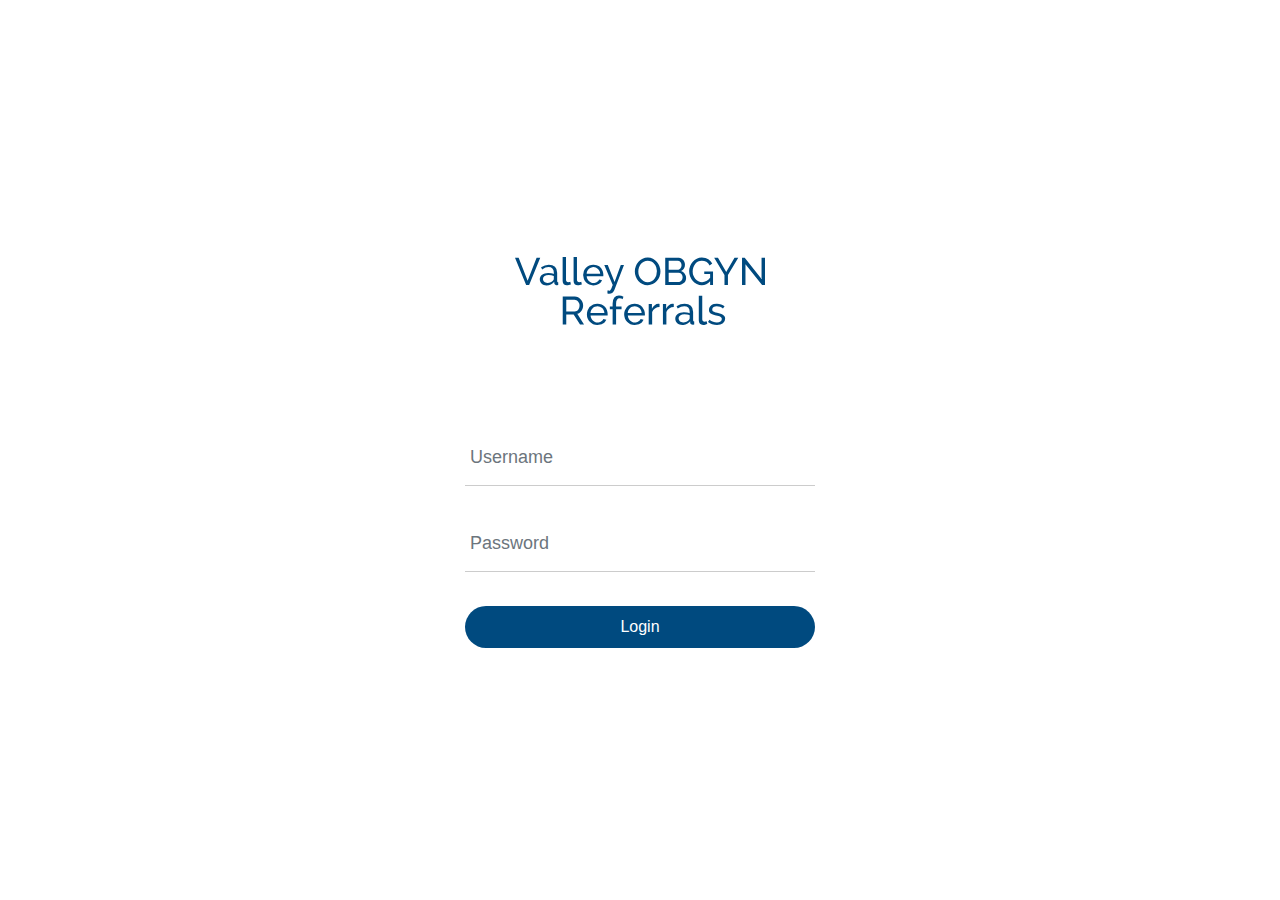
==== user.html @ f7668149 "version 1.0" ====
<!DOCTYPE html>
<html lang="en">
  <head>
    <meta charset="UTF-8" />
    <meta name="viewport" content="width=device-width, initial-scale=1" />
    <title>Valley Obgyn - User</title>

    <link rel="stylesheet" href="./asset/css/bootstrap.min.css" />
    <link
      href="https://fonts.googleapis.com/css2?family=Raleway:wght@300;400;500;600;700&display=swap"
      rel="stylesheet"
    />
    <link
      rel="stylesheet"
      href="https://cdnjs.cloudflare.com/ajax/libs/font-awesome/4.7.0/css/font-awesome.min.css"
    />
    <link rel="stylesheet" href="./asset/css/user.main.css" />

    <script src="./asset/js/jquery.min.js"></script>
    <script src="./asset/js/popper.min.js"></script>
    <script src="./asset/js/bootstrap.min.js"></script>

    <link rel="stylesheet" href="./pdf.js/web/viewer.css" />
    <!-- This snippet is used in production (included from viewer.html) -->
    <link
      rel="resource"
      type="application/l10n"
      href="./pdf.js/web/locale/locale.properties"
    />
    <script src="./pdf.js/build/pdf.js"></script>

    <script src="./pdf.js/web/viewer2.js"></script>
  </head>

  <body>
    <div id="root"></div>
    <script type="module" src="./asset/js/user.custom.js"></script>
  </body>
</html>
---- asset/css/user.main.css ----
@charset "UTF-8";
.search-dv #search_form,
.search-dv,
.custom-modal .modal-footer,
.custom-modal .contact-detal-dv .info-list li,
.custom-modal .modal-header {
  display: -webkit-flex;
  display: -moz-flex;
  display: -ms-flex;
  display: -o-flex;
  display: flex;
}

body {
  font-size: 16px;
  color: #000;
  background-color: #fff !important;
  font-family: "Raleway", sans-serif !important;
}

h1,
h2,
h3,
h4,
h5,
h6 {
  margin-bottom: 20px;
  font-weight: normal;
}

a {
  -webkit-transition: all 0.3s ease-out;
  -moz-transition: all 0.3s ease-out;
  -o-transition: all 0.3s ease-out;
  transition: all 0.3s ease-out;
  outline: none;
  display: inline-block;
  text-decoration: none;
  color: #000;
  font-weight: 500;
}
a:hover,
a:focus {
  text-decoration: none;
}

img {
  max-width: 100%;
  vertical-align: middle;
}

ul {
  list-style: none;
  padding: 0;
  margin: 0 0 20px;
}

p:last-child {
  margin-bottom: 0;
}

button {
  outline: none !important;
  cursor: pointer;
}

.common-sec {
  padding: 30px 0;
}

.row-5 {
  margin: 0 -5px;
}
.row-5 [class*="col-"] {
  padding: 0 5px;
}

.form-control {
  height: auto;
  padding: 14px 5px;
  border: 1px solid #c1c1c1;
  border-radius: 0;
  font-size: 14px;
  outline: none;
}
.form-control:hover,
.form-control:focus {
  -webkit-box-shadow: none;
  -moz-box-shadow: none;
  -ms-shadow: none;
  box-shadow: none;
}
.form-control:focus {
  border-color: #000;
}

.custom-btn {
  background-color: #004a7f;
  color: #fff;
  text-align: center;
  border: none;
  padding: 15px;
}

.mdl-input-bx {
  margin-bottom: 30px;
}
.mdl-input-bx label {
  font-weight: 500;
}
.mdl-input-bx .form-control {
  background-color: #f2f3f5;
  border: 1px solid #f2f3f5;
  padding: 10px 15px;
}

.popSubmit {
  width: 100%;
}

.custom-table {
  border-collapse: collapse;
  font-size: 16px;
}
.custom-table th,
.custom-table td {
  min-width: 180px;
}
.custom-table th .icon,
.custom-table td .icon {
  margin-right: 3px;
}
.custom-table th {
  padding: 15px;
  font-size: 18px;
}
.custom-table td {
  padding: 12px 15px;
}
.custom-table .tb-btn {
  border: 1px solid rgba(0, 0, 0, 0.3);
  padding: 5px 15px;
  background-color: #fff;
}
.custom-table .tb-btn .white {
  display: none;
}
.custom-table .tb-btn:hover {
  background-color: #004a7f;
  color: #fff;
}
.custom-table .tb-btn:hover .white {
  display: inline;
}
.custom-table .tb-btn:hover .black {
  display: none;
}
.custom-table .icon-btn {
  border: none;
  padding: 0;
  margin: 0;
  background: none;
}
.custom-table .icon-btn .icon {
  flex: none;
}
.custom-table .icon-btn .icon .iconBlue {
  display: none;
}
.custom-table .icon-btn:hover .icon .iconBlack {
  display: none;
}
.custom-table .icon-btn:hover .icon .iconBlue {
  display: inline;
}

.custom-modal .modal-header {
  align-items: center;
  border-bottom: none;
}
.custom-modal .modal-header .close {
  margin: 0;
  padding: 0;
}
.custom-modal .modal-title {
  font-weight: 400;
  margin-bottom: 30px;
}
.custom-modal .modal-body {
  padding: 0 50px 50px;
}
.custom-modal .contact-detal-dv .info-list {
  margin-left: 1rem;
}
.custom-modal .contact-detal-dv .info-list li {
  margin-bottom: 0.5rem;
}
.custom-modal .contact-detal-dv .info-list li .icon {
  margin-right: 1rem;
  width: 24px;
  height: 24px;
}
.custom-modal .modal-footer {
  justify-content: space-between;
}

.success-modal .modal-dialog {
  max-width: 400px;
}
.success-modal .modal-title {
  font-weight: 500;
  font-size: 32px;
  margin-bottom: 15px;
}
.success-modal p {
  font-size: 18px;
}

.verifiedModalClass .modal-title {
  font-weight: 500;
  font-size: 32px;
  margin-bottom: 15px;
}
.verifiedModalClass p {
  font-size: 18px;
}

.msg-success {
  margin: 15px 0;
  font-size: 16px;
  font-weight: 500;
  color: #008000;
}

.msg-error {
  margin: 15px 0;
  font-size: 14px;
  font-weight: 500;
  color: #f00;
}

@media (min-width: 1200px) {
  .container-fluid {
    padding: 0 80px;
  }
}
.site-header {
  padding: 20px 0;
}

.site-navigation {
  padding: 0;
  justify-content: normal;
}
.site-navigation .navbar-brand {
  padding: 0;
  margin: 0;
  margin-right: 100px;
  width: 100%;
  max-width: 180px;
}
.site-navigation .navbar-brand a {
  display: block;
}
.site-navigation .navbar-nav {
  flex-direction: row;
  flex-wrap: wrap;
  column-gap: 50px;
  margin-left: auto;
}
.site-navigation .navbar-nav li a {
  color: #000;
  display: flex;
  align-items: center;
  column-gap: 8px;
  font-weight: 600;
}
.site-navigation .navbar-nav li a .icon {
  flex: none;
}
.site-navigation .navbar-nav li a .icon .iconBlue {
  display: none;
}
.site-navigation .navbar-nav li a.active {
  color: #004a7f;
}
.site-navigation .navbar-nav li a.active .icon .iconBlack {
  display: none;
}
.site-navigation .navbar-nav li a.active .icon .iconBlue {
  display: inline;
}
.site-navigation .navbar-nav .icon,
.site-navigation .navbar-nav .txt {
  display: inline-block;
  vertical-align: middle;
}

.search-dv {
  align-items: center;
  width: 100%;
  max-width: 600px;
}
.search-dv #search_form {
  background-color: #f2f3f5;
  padding: 0rem 0.5rem;
  border-radius: 0.5rem;
  margin-right: 10px;
  width: calc(100% - 30px);
}
.search-dv #search_form button {
  background: none;
  border: none;
  height: 40px;
  width: 40px;
  line-height: 40px;
  font-size: 1.3rem;
  color: #222222;
  border-radius: 100%;
  margin-right: 1rem;
}
.search-dv #search_form button:hover,
.search-dv #search_form button:focus {
  -webkit-box-shadow: 0 1px 3px 0px rgba(0, 0, 0, 0.3);
  -moz-box-shadow: 0 1px 3px 0px rgba(0, 0, 0, 0.3);
  -ms-shadow: 0 1px 3px 0px rgba(0, 0, 0, 0.3);
  box-shadow: 0 1px 3px 0px rgba(0, 0, 0, 0.3);
}
.search-dv #search_form input {
  background: none;
  border: none;
  width: calc(100% - 60px);
  height: 50px;
}
.search-dv #search_form input:hover,
.search-dv #search_form input:focus {
  -webkit-box-shadow: none;
  -moz-box-shadow: none;
  -ms-shadow: none;
  box-shadow: none;
  outline: none;
}
.search-dv .icons-divs a {
  color: #222222;
}
.search-dv .icons-divs a:hover,
.search-dv .icons-divs a.active {
  color: #004a7f;
}
.search-dv .icons-divs .ic-dv img,
.search-dv .icons-divs .ic-dv span {
  vertical-align: middle;
}
.search-dv .icons-divs .ic-dv img {
  max-height: 20px;
}
.search-dv .icons-divs .ic-dv span {
  font-weight: 600;
}

.login-page-sec {
  height: 100vh;
  display: flex;
  flex-wrap: wrap;
  align-items: center;
}
.login-page-sec .logo-dv {
  margin-bottom: 100px;
}
.login-page-sec .logo-dv a {
  display: block;
  max-width: 250px;
  margin: 0 auto;
}
.login-page-sec .login-form-dv {
  max-width: 350px;
  margin: 0 auto;
}
.login-page-sec .login-form-dv .icon-form .row {
  padding-left: 0;
}
.login-page-sec .login-form-dv .icon-form .row:before {
  display: none;
}
.login-page-sec .login-form-dv .pass-bx {
  margin-bottom: 10px;
}
.login-page-sec .login-form-dv .forgot {
  font-size: 18px;
}
.login-page-sec .login-form-dv .custom-btn {
  width: 100%;
  max-width: none;
  padding: 12px;
  border-radius: 50px;
}
.login-page-sec .sign-up-dv {
  margin-top: 50px;
}

.user-send-email-wrapp {
  width: calc(100% - 30px);
}
.user-send-email-wrapp .custom-btn {
  min-width: 200px;
  text-transform: uppercase;
}

.doc-view-bx {
  max-width: 800px;
}
.doc-view-bx .emial-box {
  display: flex;
  flex-wrap: wrap;
  justify-content: flex-end;
}
.doc-view-bx .emial-box .mdl-input-bx {
  margin-bottom: 30px;
  width: 100%;
  max-width: 350px;
  display: flex;
  align-items: center;
  column-gap: 15px;
}
.doc-view-bx .emial-box .mdl-input-bx label {
  margin: 0;
}
.doc-view-bx .name-box {
  display: flex;
  flex-wrap: wrap;
  justify-content: center;
  font-size: 18px;
  font-weight: 600;
  margin-bottom: 50px;
  column-gap: 15px;
}
.doc-view-bx iframe {
  width: 100%;
  min-height: 600px;
}

.input-bx {
  margin-bottom: 30px;
}
.input-bx label {
  font-weight: 600;
  display: block;
  margin-bottom: 5px;
}
.input-bx .form-control {
  border: none;
  border-bottom: 1px solid rgba(0, 0, 0, 0.2);
}

.input-checkbox {
  display: flex;
  column-gap: 10px;
}
.input-checkbox input[type="checkbox"] {
  flex: none;
  height: 16px;
  width: 16px;
  margin-top: 3px;
  outline: none;
  cursor: pointer;
}
.input-checkbox label {
  font-weight: 500;
  cursor: pointer;
}

.input-radio {
  display: flex;
  column-gap: 10px;
}
.input-radio input[type="radio"] {
  flex: none;
  height: 20px;
  width: 20px;
  line-height: 20px;
  text-align: center;
  border: 1px solid rgba(0, 0, 0, 0.2);
  border-radius: 100%;
  accent-color: #009688;
  outline: none;
  cursor: pointer;
}
.input-radio label {
  font-weight: 500;
  font-size: 15px;
  cursor: pointer;
}

.input-submit {
  margin-top: 30px;
}
.input-submit .custom-btn {
  width: 100%;
  text-transform: uppercase;
}

.date-of-birth-fields {
  text-align: center;
  max-width: 600px;
  margin: 200px auto;
}
.date-of-birth-fields .heading {
  margin-bottom: 30px;
  font-size: 21px;
  font-weight: 600;
}
.date-of-birth-fields .dob-wrapp {
  display: flex;
  column-gap: 15px;
}
.date-of-birth-fields .dob-wrapp .dob-select {
  flex: 1;
  position: relative;
}
.date-of-birth-fields .dob-wrapp .dob-select:after {
  content: "";
  font: normal normal normal 14px/1 FontAwesome;
  font-size: 18px;
  position: absolute;
  right: 15px;
  top: 50%;
  transform: translateY(-50%);
}
.date-of-birth-fields .dob-wrapp select {
  padding: 15px;
  appearance: none;
  -webkit-appearance: none;
  -moz-appearance: none;
}

.client-document-wrapp {
  max-width: 800px;
  margin: 50px auto;
}
.client-document-wrapp .signature-box {
  margin: 50px 0;
  display: flex;
  justify-content: space-between;
}
.client-document-wrapp .signature-box .custom-btn {
  padding: 8px 15px;
  border-radius: 2px;
}

#signatureModal .modal-body {
  padding: 25px;
}

.signatureModContent textarea {
  width: 100%;
  height: 200px;
  border-radius: 5px;
  border: 1px solid #000;
  margin-bottom: 15px;
  padding: 15px;
}
.signatureModContent .button-bx {
  display: flex;
  column-gap: 15px;
}
.signatureModContent .button-bx button {
  min-width: 150px;
  border-radius: 2px;
  text-transform: uppercase;
}
.signatureModContent .button-bx .close-btn {
  background-color: #cd1515;
}

.user-backup-sec .user-popup-btns {
  margin-bottom: 10px;
  display: flex;
  flex-wrap: wrap;
  column-gap: 20px;
}
.user-backup-sec .user-popup-btns .custom-btn {
  font-size: 14px;
  text-transform: capitalize;
  padding: 10px 20px;
  letter-spacing: normal;
}

.user-backup-table-wrapp {
  margin-left: 280px;
}
.user-backup-table-wrapp .custom-table th,
.user-backup-table-wrapp .custom-table td {
  min-width: 170px;
}
.user-backup-table-wrapp .custom-table th:first-child,
.user-backup-table-wrapp .custom-table td:first-child {
  padding-left: 0;
}
.user-backup-table-wrapp .custom-table th:nth-child(3) {
  min-width: 300px;
}
.user-backup-table-wrapp .tb-btn {
  border: none;
  padding: 0;
  font-size: 18px;
}

.login-page-sec .login-form-dv .form-control {
  font-size: 18px;
}

#loginBtn:disabled {
  cursor: not-allowed;
}

/* laoding... */

.spinner {
  display: flex;
  justify-content: center;
  align-items: center;
  width: 100%;
  height: 100vh;
  position: fixed;
  top: 0;
  left: 0;
  z-index: 9999;
  background: rgb(0, 0, 0, 0.3);
}

.spinner div {
  background-color: #004a7f;
  height: 50px;
  width: 6px;
  display: inline-block;
  -webkit-animation: sk-stretchdelay 1.2s infinite ease-in-out;
  animation: sk-stretchdelay 1.2s infinite ease-in-out;
  margin-left: 3px;
}

.spinner .rect2 {
  -webkit-animation-delay: -1.1s;
  animation-delay: -1.1s;
}

.spinner .rect3 {
  -webkit-animation-delay: -1s;
  animation-delay: -1s;
}

.spinner .rect4 {
  -webkit-animation-delay: -0.9s;
  animation-delay: -0.9s;
}

.spinner .rect5 {
  -webkit-animation-delay: -0.8s;
  animation-delay: -0.8s;
}

@keyframes sk-stretchdelay {
  0%,
  100%,
  40% {
    -webkit-transform: scaleY(0.4);
  }
  20% {
    -webkit-transform: scaleY(1);
    transform: scaleY(1);
  }
}

@-webkit-keyframes sk-stretchdelay {
  0%,
  100%,
  40% {
    -webkit-transform: scaleY(0.4);
  }
  20% {
    -webkit-transform: scaleY(1);
    transform: scaleY(1);
  }
}

@keyframes sk-stretchdelay {
  0%,
  100%,
  40% {
    -webkit-transform: scaleY(0.4);
  }
  20% {
    -webkit-transform: scaleY(1);
    transform: scaleY(1);
  }
}

@-webkit-keyframes sk-stretchdelay {
  0%,
  100%,
  40% {
    -webkit-transform: scaleY(0.4);
  }
  20% {
    -webkit-transform: scaleY(1);
    transform: scaleY(1);
  }
}
---- pdf.js/web/viewer.css ----
/* Copyright 2014 Mozilla Foundation
 *
 * Licensed under the Apache License, Version 2.0 (the "License");
 * you may not use this file except in compliance with the License.
 * You may obtain a copy of the License at
 *
 *     http://www.apache.org/licenses/LICENSE-2.0
 *
 * Unless required by applicable law or agreed to in writing, software
 * distributed under the License is distributed on an "AS IS" BASIS,
 * WITHOUT WARRANTIES OR CONDITIONS OF ANY KIND, either express or implied.
 * See the License for the specific language governing permissions and
 * limitations under the License.
 */

.textLayer {
  position: absolute;
  text-align: initial;
  left: 0;
  top: 0;
  right: 0;
  bottom: 0;
  overflow: hidden;
  opacity: 0.2;
  line-height: 1;
  -webkit-text-size-adjust: none;
  -moz-text-size-adjust: none;
  text-size-adjust: none;
  forced-color-adjust: none;
}

.textLayer span,
.textLayer br {
  color: transparent;
  position: absolute;
  white-space: pre;
  cursor: text;
  transform-origin: 0% 0%;
}

/* Only necessary in Google Chrome, see issue 14205, and most unfortunately
 * the problem doesn't show up in "text" reference tests. */
.textLayer span.markedContent {
  top: 0;
  height: 0;
}

.textLayer .highlight {
  margin: -1px;
  padding: 1px;
  background-color: rgba(180, 0, 170, 1);
  border-radius: 4px;
}

.textLayer .highlight.appended {
  position: initial;
}

.textLayer .highlight.begin {
  border-radius: 4px 0 0 4px;
}

.textLayer .highlight.end {
  border-radius: 0 4px 4px 0;
}

.textLayer .highlight.middle {
  border-radius: 0;
}

.textLayer .highlight.selected {
  background-color: rgba(0, 100, 0, 1);
}

.textLayer ::-moz-selection {
  background: rgba(0, 0, 255, 1);
}

.textLayer ::selection {
  background: rgba(0, 0, 255, 1);
}

/* Avoids https://github.com/mozilla/pdf.js/issues/13840 in Chrome */
.textLayer br::-moz-selection {
  background: transparent;
}
.textLayer br::selection {
  background: transparent;
}

.textLayer .endOfContent {
  display: block;
  position: absolute;
  left: 0;
  top: 100%;
  right: 0;
  bottom: 0;
  z-index: -1;
  cursor: default;
  -webkit-user-select: none;
  -moz-user-select: none;
  user-select: none;
}

.textLayer .endOfContent.active {
  top: 0;
}

:root {
  --annotation-unfocused-field-background: url("data:image/svg+xml;charset=UTF-8,<svg width='1px' height='1px' xmlns='http://www.w3.org/2000/svg'><rect width='100%' height='100%' style='fill:rgba(0, 54, 255, 0.13);'/></svg>");
}

@media (forced-colors: active) {
  .annotationLayer .textWidgetAnnotation input:required,
  .annotationLayer .textWidgetAnnotation textarea:required,
  .annotationLayer .choiceWidgetAnnotation select:required,
  .annotationLayer .buttonWidgetAnnotation.checkBox input:required,
  .annotationLayer
    .buttonWidgetAnnotation.radioButton
    input:required {
    outline: 1.5px solid selectedItem;
  }
}

.annotationLayer {
  position: absolute;
  top: 0;
  left: 0;
  pointer-events: none;
  transform-origin: 0 0;
}

.annotationLayer section {
  position: absolute;
  text-align: initial;
  pointer-events: auto;
  box-sizing: border-box;
  transform-origin: 0 0;
}

.annotationLayer .linkAnnotation > a,
.annotationLayer .buttonWidgetAnnotation.pushButton > a {
  position: absolute;
  font-size: 1em;
  top: 0;
  left: 0;
  width: 100%;
  height: 100%;
}

.annotationLayer .buttonWidgetAnnotation.pushButton > canvas {
  width: 100%;
  height: 100%;
}

.annotationLayer .linkAnnotation > a:hover,
.annotationLayer .buttonWidgetAnnotation.pushButton > a:hover {
  opacity: 0.2;
  background: rgba(255, 255, 0, 1);
  box-shadow: 0 2px 10px rgba(255, 255, 0, 1);
}

.annotationLayer .textAnnotation img {
  position: absolute;
  cursor: pointer;
  width: 100%;
  height: 100%;
}

.annotationLayer .textWidgetAnnotation input,
.annotationLayer .textWidgetAnnotation textarea,
.annotationLayer .choiceWidgetAnnotation select,
.annotationLayer .buttonWidgetAnnotation.checkBox input,
.annotationLayer .buttonWidgetAnnotation.radioButton input {
  background-image: var(--annotation-unfocused-field-background);
  border: 1px solid transparent;
  box-sizing: border-box;
  font: calc(9px * var(--scale-factor)) sans-serif;
  height: 100%;
  margin: 0;
  vertical-align: top;
  width: 100%;
}

.annotationLayer .textWidgetAnnotation input:required,
.annotationLayer .textWidgetAnnotation textarea:required,
.annotationLayer .choiceWidgetAnnotation select:required,
.annotationLayer .buttonWidgetAnnotation.checkBox input:required,
.annotationLayer .buttonWidgetAnnotation.radioButton input:required {
  outline: 1.5px solid red;
}

.annotationLayer .choiceWidgetAnnotation select option {
  padding: 0;
}

.annotationLayer .buttonWidgetAnnotation.radioButton input {
  border-radius: 50%;
}

.annotationLayer .textWidgetAnnotation textarea {
  resize: none;
}

.annotationLayer .textWidgetAnnotation input[disabled],
.annotationLayer .textWidgetAnnotation textarea[disabled],
.annotationLayer .choiceWidgetAnnotation select[disabled],
.annotationLayer .buttonWidgetAnnotation.checkBox input[disabled],
.annotationLayer .buttonWidgetAnnotation.radioButton input[disabled] {
  background: none;
  border: 1px solid transparent;
  cursor: not-allowed;
}

.annotationLayer .textWidgetAnnotation input:hover,
.annotationLayer .textWidgetAnnotation textarea:hover,
.annotationLayer .choiceWidgetAnnotation select:hover,
.annotationLayer .buttonWidgetAnnotation.checkBox input:hover,
.annotationLayer .buttonWidgetAnnotation.radioButton input:hover {
  border: 1px solid rgba(0, 0, 0, 1);
}

.annotationLayer .textWidgetAnnotation input:focus,
.annotationLayer .textWidgetAnnotation textarea:focus,
.annotationLayer .choiceWidgetAnnotation select:focus {
  background: none;
  border: 1px solid transparent;
}

.annotationLayer .textWidgetAnnotation input :focus,
.annotationLayer .textWidgetAnnotation textarea :focus,
.annotationLayer .choiceWidgetAnnotation select :focus,
.annotationLayer .buttonWidgetAnnotation.checkBox :focus,
.annotationLayer .buttonWidgetAnnotation.radioButton :focus {
  background-image: none;
  background-color: transparent;
  outline: auto;
}

.annotationLayer
  .buttonWidgetAnnotation.checkBox
  input:checked:before,
.annotationLayer .buttonWidgetAnnotation.checkBox input:checked:after,
.annotationLayer
  .buttonWidgetAnnotation.radioButton
  input:checked:before {
  background-color: CanvasText;
  content: "";
  display: block;
  position: absolute;
}

.annotationLayer
  .buttonWidgetAnnotation.checkBox
  input:checked:before,
.annotationLayer
  .buttonWidgetAnnotation.checkBox
  input:checked:after {
  height: 80%;
  left: 45%;
  width: 1px;
}

.annotationLayer
  .buttonWidgetAnnotation.checkBox
  input:checked:before {
  transform: rotate(45deg);
}

.annotationLayer
  .buttonWidgetAnnotation.checkBox
  input:checked:after {
  transform: rotate(-45deg);
}

.annotationLayer
  .buttonWidgetAnnotation.radioButton
  input:checked:before {
  border-radius: 50%;
  height: 50%;
  left: 30%;
  top: 20%;
  width: 50%;
}

.annotationLayer .textWidgetAnnotation input.comb {
  font-family: monospace;
  padding-left: 2px;
  padding-right: 0;
}

.annotationLayer .textWidgetAnnotation input.comb:focus {
  /*
   * Letter spacing is placed on the right side of each character. Hence, the
   * letter spacing of the last character may be placed outside the visible
   * area, causing horizontal scrolling. We avoid this by extending the width
   * when the element has focus and revert this when it loses focus.
   */
  width: 103%;
}

.annotationLayer .buttonWidgetAnnotation.checkBox input,
.annotationLayer .buttonWidgetAnnotation.radioButton input {
  -webkit-appearance: none;
  -moz-appearance: none;
  appearance: none;
}

.annotationLayer .popupTriggerArea {
  height: 100%;
  width: 100%;
}

.annotationLayer .popupWrapper {
  position: absolute;
  font-size: calc(9px * var(--scale-factor));
  width: 100%;
  min-width: calc(180px * var(--scale-factor));
  pointer-events: none;
}

.annotationLayer .popup {
  position: absolute;
  z-index: 200;
  max-width: calc(180px * var(--scale-factor));
  background-color: rgba(255, 255, 153, 1);
  box-shadow: 0 calc(2px * var(--scale-factor))
    calc(5px * var(--scale-factor)) rgba(136, 136, 136, 1);
  border-radius: calc(2px * var(--scale-factor));
  padding: calc(6px * var(--scale-factor));
  margin-left: calc(5px * var(--scale-factor));
  cursor: pointer;
  font: message-box;
  white-space: normal;
  word-wrap: break-word;
  pointer-events: auto;
}

.annotationLayer .popup > * {
  font-size: calc(9px * var(--scale-factor));
}

.annotationLayer .popup h1 {
  display: inline-block;
}

.annotationLayer .popupDate {
  display: inline-block;
  margin-left: calc(5px * var(--scale-factor));
}

.annotationLayer .popupContent {
  border-top: 1px solid rgba(51, 51, 51, 1);
  margin-top: calc(2px * var(--scale-factor));
  padding-top: calc(2px * var(--scale-factor));
}

.annotationLayer .richText > * {
  white-space: pre-wrap;
  font-size: calc(9px * var(--scale-factor));
}

.annotationLayer .highlightAnnotation,
.annotationLayer .underlineAnnotation,
.annotationLayer .squigglyAnnotation,
.annotationLayer .strikeoutAnnotation,
.annotationLayer .freeTextAnnotation,
.annotationLayer .lineAnnotation svg line,
.annotationLayer .squareAnnotation svg rect,
.annotationLayer .circleAnnotation svg ellipse,
.annotationLayer .polylineAnnotation svg polyline,
.annotationLayer .polygonAnnotation svg polygon,
.annotationLayer .caretAnnotation,
.annotationLayer .inkAnnotation svg polyline,
.annotationLayer .stampAnnotation,
.annotationLayer .fileAttachmentAnnotation {
  cursor: pointer;
}

.annotationLayer section svg {
  position: absolute;
  width: 100%;
  height: 100%;
}

:root {
  --xfa-unfocused-field-background: url("data:image/svg+xml;charset=UTF-8,<svg width='1px' height='1px' xmlns='http://www.w3.org/2000/svg'><rect width='100%' height='100%' style='fill:rgba(0, 54, 255, 0.13);'/></svg>");
}

@media (forced-colors: active) {
  .xfaLayer *:required {
    outline: 1.5px solid selectedItem;
  }
}

.xfaLayer .highlight {
  margin: -1px;
  padding: 1px;
  background-color: rgba(239, 203, 237, 1);
  border-radius: 4px;
}

.xfaLayer .highlight.appended {
  position: initial;
}

.xfaLayer .highlight.begin {
  border-radius: 4px 0 0 4px;
}

.xfaLayer .highlight.end {
  border-radius: 0 4px 4px 0;
}

.xfaLayer .highlight.middle {
  border-radius: 0;
}

.xfaLayer .highlight.selected {
  background-color: rgba(203, 223, 203, 1);
}

.xfaLayer ::-moz-selection {
  background: rgba(0, 0, 255, 1);
}

.xfaLayer ::selection {
  background: rgba(0, 0, 255, 1);
}

.xfaPage {
  overflow: hidden;
  position: relative;
}

.xfaContentarea {
  position: absolute;
}

.xfaPrintOnly {
  display: none;
}

.xfaLayer {
  position: absolute;
  text-align: initial;
  top: 0;
  left: 0;
  transform-origin: 0 0;
  line-height: 1.2;
}

.xfaLayer * {
  color: inherit;
  font: inherit;
  font-style: inherit;
  font-weight: inherit;
  font-kerning: inherit;
  letter-spacing: -0.01px;
  text-align: inherit;
  text-decoration: inherit;
  box-sizing: border-box;
  background-color: transparent;
  padding: 0;
  margin: 0;
  pointer-events: auto;
  line-height: inherit;
}

.xfaLayer *:required {
  outline: 1.5px solid red;
}

.xfaLayer div {
  pointer-events: none;
}

.xfaLayer svg {
  pointer-events: none;
}

.xfaLayer svg * {
  pointer-events: none;
}

.xfaLayer a {
  color: blue;
}

.xfaRich li {
  margin-left: 3em;
}

.xfaFont {
  color: black;
  font-weight: normal;
  font-kerning: none;
  font-size: 10px;
  font-style: normal;
  letter-spacing: 0;
  text-decoration: none;
  vertical-align: 0;
}

.xfaCaption {
  overflow: hidden;
  flex: 0 0 auto;
}

.xfaCaptionForCheckButton {
  overflow: hidden;
  flex: 1 1 auto;
}

.xfaLabel {
  height: 100%;
  width: 100%;
}

.xfaLeft {
  display: flex;
  flex-direction: row;
  align-items: center;
}

.xfaRight {
  display: flex;
  flex-direction: row-reverse;
  align-items: center;
}

.xfaLeft > .xfaCaption,
.xfaLeft > .xfaCaptionForCheckButton,
.xfaRight > .xfaCaption,
.xfaRight > .xfaCaptionForCheckButton {
  max-height: 100%;
}

.xfaTop {
  display: flex;
  flex-direction: column;
  align-items: flex-start;
}

.xfaBottom {
  display: flex;
  flex-direction: column-reverse;
  align-items: flex-start;
}

.xfaTop > .xfaCaption,
.xfaTop > .xfaCaptionForCheckButton,
.xfaBottom > .xfaCaption,
.xfaBottom > .xfaCaptionForCheckButton {
  width: 100%;
}

.xfaBorder {
  background-color: transparent;
  position: absolute;
  pointer-events: none;
}

.xfaWrapped {
  width: 100%;
  height: 100%;
}

.xfaTextfield:focus,
.xfaSelect:focus {
  background-image: none;
  background-color: transparent;
  outline: auto;
  outline-offset: -1px;
}

.xfaCheckbox:focus,
.xfaRadio:focus {
  outline: auto;
}

.xfaTextfield,
.xfaSelect {
  height: 100%;
  width: 100%;
  flex: 1 1 auto;
  border: none;
  resize: none;
  background-image: var(--xfa-unfocused-field-background);
}

.xfaTop > .xfaTextfield,
.xfaTop > .xfaSelect,
.xfaBottom > .xfaTextfield,
.xfaBottom > .xfaSelect {
  flex: 0 1 auto;
}

.xfaButton {
  cursor: pointer;
  width: 100%;
  height: 100%;
  border: none;
  text-align: center;
}

.xfaLink {
  width: 100%;
  height: 100%;
  position: absolute;
  top: 0;
  left: 0;
}

.xfaCheckbox,
.xfaRadio {
  width: 100%;
  height: 100%;
  flex: 0 0 auto;
  border: none;
}

.xfaRich {
  white-space: pre-wrap;
  width: 100%;
  height: 100%;
}

.xfaImage {
  -o-object-position: left top;
  object-position: left top;
  -o-object-fit: contain;
  object-fit: contain;
  width: 100%;
  height: 100%;
}

.xfaLrTb,
.xfaRlTb,
.xfaTb {
  display: flex;
  flex-direction: column;
  align-items: stretch;
}

.xfaLr {
  display: flex;
  flex-direction: row;
  align-items: stretch;
}

.xfaRl {
  display: flex;
  flex-direction: row-reverse;
  align-items: stretch;
}

.xfaTb > div {
  justify-content: left;
}

.xfaPosition {
  position: relative;
}

.xfaArea {
  position: relative;
}

.xfaValignMiddle {
  display: flex;
  align-items: center;
}

.xfaTable {
  display: flex;
  flex-direction: column;
  align-items: stretch;
}

.xfaTable .xfaRow {
  display: flex;
  flex-direction: row;
  align-items: stretch;
}

.xfaTable .xfaRlRow {
  display: flex;
  flex-direction: row-reverse;
  align-items: stretch;
  flex: 1;
}

.xfaTable .xfaRlRow > div {
  flex: 1;
}

.xfaNonInteractive input,
.xfaNonInteractive textarea,
.xfaDisabled input,
.xfaDisabled textarea,
.xfaReadOnly input,
.xfaReadOnly textarea {
  background: initial;
}

@media print {
  .xfaTextfield,
  .xfaSelect {
    background: transparent;
  }

  .xfaSelect {
    -webkit-appearance: none;
    -moz-appearance: none;
    appearance: none;
    text-indent: 1px;
    text-overflow: "";
  }
}

:root {
  --focus-outline: solid 2px red;
  --hover-outline: dashed 2px blue;
  --freetext-line-height: 1.35;
  --freetext-padding: 2px;
  --editorInk-editing-cursor: url(images/toolbarButton-editorInk.svg)
    0 16;
}

@media (forced-colors: active) {
  :root {
    --focus-outline: solid 3px ButtonText;
    --hover-outline: dashed 3px ButtonText;
  }
}

[data-editor-rotation="90"] {
  transform: rotate(90deg);
}
[data-editor-rotation="180"] {
  transform: rotate(180deg);
}
[data-editor-rotation="270"] {
  transform: rotate(270deg);
}

.annotationEditorLayer {
  background: transparent;
  position: absolute;
  top: 0;
  left: 0;
  font-size: calc(100px * var(--scale-factor));
  transform-origin: 0 0;
}

.annotationEditorLayer .freeTextEditor {
  position: absolute;
  background: transparent;
  border-radius: 3px;
  padding: calc(var(--freetext-padding) * var(--scale-factor));
  resize: none;
  width: auto;
  height: auto;
  z-index: 1;
  transform-origin: 0 0;
}

.annotationEditorLayer .freeTextEditor .internal {
  background: transparent;
  border: none;
  top: 0;
  left: 0;
  overflow: visible;
  white-space: nowrap;
  resize: none;
  font: 10px sans-serif;
  line-height: var(--freetext-line-height);
}

.annotationEditorLayer .freeTextEditor .overlay {
  position: absolute;
  display: none;
  background: transparent;
  top: 0;
  left: 0;
  width: 100%;
  height: 100%;
}

.annotationEditorLayer .freeTextEditor .overlay.enabled {
  display: block;
}

.annotationEditorLayer .freeTextEditor .internal:empty::before {
  content: attr(default-content);
  color: gray;
}

.annotationEditorLayer .freeTextEditor .internal:focus {
  outline: none;
}

.annotationEditorLayer .freeTextEditor:focus-within {
  outline: var(--focus-outline);
}

.annotationEditorLayer .inkEditor:not(:focus) {
  resize: none;
}

.annotationEditorLayer .freeTextEditor:hover:not(:focus-within),
.annotationEditorLayer .inkEditor:hover:not(:focus) {
  outline: var(--hover-outline);
}

.annotationEditorLayer .inkEditor.disabled:focus {
  resize: horizontal;
}

.annotationEditorLayer .inkEditor {
  position: absolute;
  background: transparent;
  border-radius: 3px;
  overflow: auto;
  width: 100%;
  height: 100%;
  z-index: 1;
  transform-origin: 0 0;
  cursor: auto;
}

.annotationEditorLayer .background {
  z-index: 0;
}

.annotationEditorLayer .inkEditor:focus {
  outline: var(--focus-outline);
  resize: both;
}

.annotationEditorLayer .inkEditor.editing {
  resize: none;
  cursor: var(--editorInk-editing-cursor), pointer;
}

.annotationEditorLayer .inkEditor .inkEditorCanvas {
  position: absolute;
  top: 0;
  left: 0;
  width: 100%;
  height: 100%;
}

.annotationEditorLayer .selectedEditor {
  outline: var(--focus-outline);
  resize: none;
}

:root {
  --viewer-container-height: 0;
  --pdfViewer-padding-bottom: 0;
  --page-margin: 1px auto -8px;
  --page-border: 9px solid transparent;
  --page-border-image: url(images/shadow.png) 9 9 repeat;
  --spreadHorizontalWrapped-margin-LR: -3.5px;
  --scale-factor: 1;
}

@media screen and (forced-colors: active) {
  :root {
    --pdfViewer-padding-bottom: 9px;
    --page-margin: 8px auto -1px;
    --page-border: 1px solid CanvasText;
    --page-border-image: none;
    --spreadHorizontalWrapped-margin-LR: 3.5px;
  }
}

[data-main-rotation="90"] {
  transform: rotate(90deg) translateY(-100%);
}
[data-main-rotation="180"] {
  transform: rotate(180deg) translate(-100%, -100%);
}
[data-main-rotation="270"] {
  transform: rotate(270deg) translateX(-100%);
}

.pdfViewer {
  padding-bottom: var(--pdfViewer-padding-bottom);
}

.pdfViewer .canvasWrapper {
  overflow: hidden;
}

.pdfViewer .page {
  direction: ltr;
  width: 816px;
  height: 1056px;
  margin: var(--page-margin);
  position: relative;
  overflow: visible;
  border: var(--page-border);
  -o-border-image: var(--page-border-image);
  border-image: var(--page-border-image);
  background-clip: content-box;
  background-color: rgba(255, 255, 255, 1);
}

.pdfViewer .dummyPage {
  position: relative;
  width: 0;
  height: var(--viewer-container-height);
}

.pdfViewer.removePageBorders .page {
  margin: 0 auto 10px;
  border: none;
}

.pdfViewer.singlePageView {
  display: inline-block;
}

.pdfViewer.singlePageView .page {
  margin: 0;
  border: none;
}

.pdfViewer.scrollHorizontal,
.pdfViewer.scrollWrapped,
.spread {
  margin-left: 3.5px;
  margin-right: 3.5px;
  text-align: center;
}

.pdfViewer.scrollHorizontal,
.spread {
  white-space: nowrap;
}

.pdfViewer.removePageBorders,
.pdfViewer.scrollHorizontal .spread,
.pdfViewer.scrollWrapped .spread {
  margin-left: 0;
  margin-right: 0;
}

.spread .page,
.spread .dummyPage,
.pdfViewer.scrollHorizontal .page,
.pdfViewer.scrollWrapped .page,
.pdfViewer.scrollHorizontal .spread,
.pdfViewer.scrollWrapped .spread {
  display: inline-block;
  vertical-align: middle;
}

.spread .page,
.pdfViewer.scrollHorizontal .page,
.pdfViewer.scrollWrapped .page {
  margin-left: var(--spreadHorizontalWrapped-margin-LR);
  margin-right: var(--spreadHorizontalWrapped-margin-LR);
}

.pdfViewer.removePageBorders .spread .page,
.pdfViewer.removePageBorders.scrollHorizontal .page,
.pdfViewer.removePageBorders.scrollWrapped .page {
  margin-left: 5px;
  margin-right: 5px;
}

.pdfViewer .page canvas {
  margin: 0;
  display: block;
}

.pdfViewer .page canvas[hidden] {
  display: none;
}

.pdfViewer .page .loadingIcon {
  position: absolute;
  display: block;
  left: 0;
  top: 0;
  right: 0;
  bottom: 0;
  background: url("images/loading-icon.gif") center no-repeat;
}
.pdfViewer .page .loadingIcon.notVisible {
  background: none;
}

.pdfViewer.enablePermissions .textLayer span {
  -webkit-user-select: none !important;
  -moz-user-select: none !important;
  user-select: none !important;
  cursor: not-allowed;
}

.pdfPresentationMode .pdfViewer {
  padding-bottom: 0;
}

.pdfPresentationMode .spread {
  margin: 0;
}

.pdfPresentationMode .pdfViewer .page {
  margin: 0 auto;
  border: 2px solid transparent;
}

:root {
  --dir-factor: 1;
  --sidebar-width: 200px;
  --sidebar-transition-duration: 200ms;
  --sidebar-transition-timing-function: ease;
  --scale-select-container-width: 140px;
  --scale-select-overflow: 22px;

  --toolbar-icon-opacity: 0.7;
  --doorhanger-icon-opacity: 0.9;

  --main-color: rgba(12, 12, 13, 1);
  --body-bg-color: rgba(237, 237, 240, 1);
  --errorWrapper-bg-color: rgba(255, 110, 110, 1);
  --progressBar-percent: 0%;
  --progressBar-end-offset: 0;
  --progressBar-color: rgba(10, 132, 255, 1);
  --progressBar-indeterminate-bg-color: rgba(221, 221, 222, 1);
  --progressBar-indeterminate-blend-color: rgba(116, 177, 239, 1);
  --scrollbar-color: auto;
  --scrollbar-bg-color: auto;
  --toolbar-icon-bg-color: rgba(0, 0, 0, 1);
  --toolbar-icon-hover-bg-color: rgba(0, 0, 0, 1);

  --sidebar-narrow-bg-color: rgba(237, 237, 240, 0.9);
  --sidebar-toolbar-bg-color: rgba(245, 246, 247, 1);
  --toolbar-bg-color: rgba(249, 249, 250, 1);
  --toolbar-border-color: rgba(204, 204, 204, 1);
  --button-hover-color: rgba(221, 222, 223, 1);
  --toggled-btn-color: rgba(0, 0, 0, 1);
  --toggled-btn-bg-color: rgba(0, 0, 0, 0.3);
  --toggled-hover-active-btn-color: rgba(0, 0, 0, 0.4);
  --dropdown-btn-bg-color: rgba(215, 215, 219, 1);
  --separator-color: rgba(0, 0, 0, 0.3);
  --field-color: rgba(6, 6, 6, 1);
  --field-bg-color: rgba(255, 255, 255, 1);
  --field-border-color: rgba(187, 187, 188, 1);
  --treeitem-color: rgba(0, 0, 0, 0.8);
  --treeitem-hover-color: rgba(0, 0, 0, 0.9);
  --treeitem-selected-color: rgba(0, 0, 0, 0.9);
  --treeitem-selected-bg-color: rgba(0, 0, 0, 0.25);
  --sidebaritem-bg-color: rgba(0, 0, 0, 0.15);
  --doorhanger-bg-color: rgba(255, 255, 255, 1);
  --doorhanger-border-color: rgba(12, 12, 13, 0.2);
  --doorhanger-hover-color: rgba(12, 12, 13, 1);
  --doorhanger-hover-bg-color: rgba(237, 237, 237, 1);
  --doorhanger-separator-color: rgba(222, 222, 222, 1);
  --dialog-button-border: 0 none;
  --dialog-button-bg-color: rgba(12, 12, 13, 0.1);
  --dialog-button-hover-bg-color: rgba(12, 12, 13, 0.3);

  --loading-icon: url(images/loading.svg);
  --treeitem-expanded-icon: url(images/treeitem-expanded.svg);
  --treeitem-collapsed-icon: url(images/treeitem-collapsed.svg);
  --toolbarButton-editorNone-icon: url(images/toolbarButton-editorNone.svg);
  --toolbarButton-editorFreeText-icon: url(images/toolbarButton-editorFreeText.svg);
  --toolbarButton-editorInk-icon: url(images/toolbarButton-editorInk.svg);
  --toolbarButton-menuArrow-icon: url(images/toolbarButton-menuArrow.svg);
  --toolbarButton-sidebarToggle-icon: url(images/toolbarButton-sidebarToggle.svg);
  --toolbarButton-secondaryToolbarToggle-icon: url(images/toolbarButton-secondaryToolbarToggle.svg);
  --toolbarButton-pageUp-icon: url(images/toolbarButton-pageUp.svg);
  --toolbarButton-pageDown-icon: url(images/toolbarButton-pageDown.svg);
  --toolbarButton-zoomOut-icon: url(images/toolbarButton-zoomOut.svg);
  --toolbarButton-zoomIn-icon: url(images/toolbarButton-zoomIn.svg);
  --toolbarButton-presentationMode-icon: url(images/toolbarButton-presentationMode.svg);
  --toolbarButton-print-icon: url(images/toolbarButton-print.svg);
  --toolbarButton-openFile-icon: url(images/toolbarButton-openFile.svg);
  --toolbarButton-download-icon: url(images/toolbarButton-download.svg);
  --toolbarButton-bookmark-icon: url(images/toolbarButton-bookmark.svg);
  --toolbarButton-viewThumbnail-icon: url(images/toolbarButton-viewThumbnail.svg);
  --toolbarButton-viewOutline-icon: url(images/toolbarButton-viewOutline.svg);
  --toolbarButton-viewAttachments-icon: url(images/toolbarButton-viewAttachments.svg);
  --toolbarButton-viewLayers-icon: url(images/toolbarButton-viewLayers.svg);
  --toolbarButton-currentOutlineItem-icon: url(images/toolbarButton-currentOutlineItem.svg);
  --toolbarButton-search-icon: url(images/toolbarButton-search.svg);
  --findbarButton-previous-icon: url(images/findbarButton-previous.svg);
  --findbarButton-next-icon: url(images/findbarButton-next.svg);
  --secondaryToolbarButton-firstPage-icon: url(images/secondaryToolbarButton-firstPage.svg);
  --secondaryToolbarButton-lastPage-icon: url(images/secondaryToolbarButton-lastPage.svg);
  --secondaryToolbarButton-rotateCcw-icon: url(images/secondaryToolbarButton-rotateCcw.svg);
  --secondaryToolbarButton-rotateCw-icon: url(images/secondaryToolbarButton-rotateCw.svg);
  --secondaryToolbarButton-selectTool-icon: url(images/secondaryToolbarButton-selectTool.svg);
  --secondaryToolbarButton-handTool-icon: url(images/secondaryToolbarButton-handTool.svg);
  --secondaryToolbarButton-scrollPage-icon: url(images/secondaryToolbarButton-scrollPage.svg);
  --secondaryToolbarButton-scrollVertical-icon: url(images/secondaryToolbarButton-scrollVertical.svg);
  --secondaryToolbarButton-scrollHorizontal-icon: url(images/secondaryToolbarButton-scrollHorizontal.svg);
  --secondaryToolbarButton-scrollWrapped-icon: url(images/secondaryToolbarButton-scrollWrapped.svg);
  --secondaryToolbarButton-spreadNone-icon: url(images/secondaryToolbarButton-spreadNone.svg);
  --secondaryToolbarButton-spreadOdd-icon: url(images/secondaryToolbarButton-spreadOdd.svg);
  --secondaryToolbarButton-spreadEven-icon: url(images/secondaryToolbarButton-spreadEven.svg);
  --secondaryToolbarButton-documentProperties-icon: url(images/secondaryToolbarButton-documentProperties.svg);
}

[dir="rtl"]:root {
  --dir-factor: -1;
}

@media (prefers-color-scheme: dark) {
  :root {
    --main-color: rgba(249, 249, 250, 1);
    --body-bg-color: rgba(42, 42, 46, 1);
    --errorWrapper-bg-color: rgba(169, 14, 14, 1);
    --progressBar-color: rgba(0, 96, 223, 1);
    --progressBar-indeterminate-bg-color: rgba(40, 40, 43, 1);
    --progressBar-indeterminate-blend-color: rgba(20, 68, 133, 1);
    --scrollbar-color: rgba(121, 121, 123, 1);
    --scrollbar-bg-color: rgba(35, 35, 39, 1);
    --toolbar-icon-bg-color: rgba(255, 255, 255, 1);
    --toolbar-icon-hover-bg-color: rgba(255, 255, 255, 1);

    --sidebar-narrow-bg-color: rgba(42, 42, 46, 0.9);
    --sidebar-toolbar-bg-color: rgba(50, 50, 52, 1);
    --toolbar-bg-color: rgba(56, 56, 61, 1);
    --toolbar-border-color: rgba(12, 12, 13, 1);
    --button-hover-color: rgba(102, 102, 103, 1);
    --toggled-btn-color: rgba(255, 255, 255, 1);
    --toggled-btn-bg-color: rgba(0, 0, 0, 0.3);
    --toggled-hover-active-btn-color: rgba(0, 0, 0, 0.4);
    --dropdown-btn-bg-color: rgba(74, 74, 79, 1);
    --separator-color: rgba(0, 0, 0, 0.3);
    --field-color: rgba(250, 250, 250, 1);
    --field-bg-color: rgba(64, 64, 68, 1);
    --field-border-color: rgba(115, 115, 115, 1);
    --treeitem-color: rgba(255, 255, 255, 0.8);
    --treeitem-hover-color: rgba(255, 255, 255, 0.9);
    --treeitem-selected-color: rgba(255, 255, 255, 0.9);
    --treeitem-selected-bg-color: rgba(255, 255, 255, 0.25);
    --sidebaritem-bg-color: rgba(255, 255, 255, 0.15);
    --doorhanger-bg-color: rgba(74, 74, 79, 1);
    --doorhanger-border-color: rgba(39, 39, 43, 1);
    --doorhanger-hover-color: rgba(249, 249, 250, 1);
    --doorhanger-hover-bg-color: rgba(93, 94, 98, 1);
    --doorhanger-separator-color: rgba(92, 92, 97, 1);
    --dialog-button-bg-color: rgba(92, 92, 97, 1);
    --dialog-button-hover-bg-color: rgba(115, 115, 115, 1);

    /* This image is used in <input> elements, which unfortunately means that
     * the `mask-image` approach used with all of the other images doesn't work
     * here; hence why we still have two versions of this particular image. */
    --loading-icon: url(images/loading-dark.svg);
  }
}

@media screen and (forced-colors: active) {
  :root {
    --button-hover-color: Highlight;
    --doorhanger-hover-bg-color: Highlight;
    --toolbar-icon-opacity: 1;
    --toolbar-icon-bg-color: ButtonText;
    --toolbar-icon-hover-bg-color: ButtonFace;
    --toggled-btn-color: HighlightText;
    --toggled-btn-bg-color: LinkText;
    --doorhanger-hover-color: ButtonFace;
    --doorhanger-border-color-whcm: 1px solid ButtonText;
    --doorhanger-triangle-opacity-whcm: 0;
    --dialog-button-border: 1px solid Highlight;
    --dialog-button-hover-bg-color: Highlight;
    --dialog-button-hover-color: ButtonFace;
    --field-border-color: ButtonText;
  }
}

* {
  padding: 0;
  margin: 0;
}

html,
body {
  height: 100%;
  width: 100%;
}

body {
  background-color: var(--body-bg-color);
}

body,
input,
button,
select {
  font: message-box;
  outline: none;
  scrollbar-color: var(--scrollbar-color) var(--scrollbar-bg-color);
}

.hidden,
[hidden] {
  display: none !important;
}

#viewerContainer.pdfPresentationMode:-webkit-full-screen {
  top: 0;
  background-color: rgba(0, 0, 0, 1);
  width: 100%;
  height: 100%;
  overflow: hidden;
  cursor: none;
  -webkit-user-select: none;
  user-select: none;
}

#viewerContainer.pdfPresentationMode:fullscreen {
  top: 0;
  background-color: rgba(0, 0, 0, 1);
  width: 100%;
  height: 100%;
  overflow: hidden;
  cursor: none;
  -webkit-user-select: none;
  -moz-user-select: none;
  user-select: none;
}

.pdfPresentationMode:-webkit-full-screen a:not(.internalLink) {
  display: none;
}

.pdfPresentationMode:fullscreen a:not(.internalLink) {
  display: none;
}

.pdfPresentationMode:-webkit-full-screen .textLayer span {
  cursor: none;
}

.pdfPresentationMode:fullscreen .textLayer span {
  cursor: none;
}

.pdfPresentationMode.pdfPresentationModeControls > *,
.pdfPresentationMode.pdfPresentationModeControls .textLayer span {
  cursor: default;
}

#outerContainer {
  width: 100%;
  height: 100%;
  position: relative;
}

[dir="ltr"] #sidebarContainer {
  left: calc(-1 * var(--sidebar-width));
}

[dir="rtl"] #sidebarContainer {
  right: calc(-1 * var(--sidebar-width));
}

[dir="ltr"] #sidebarContainer {
  border-right: var(--doorhanger-border-color-whcm);
}

[dir="rtl"] #sidebarContainer {
  border-left: var(--doorhanger-border-color-whcm);
}

[dir="ltr"] #sidebarContainer {
  transition-property: left;
}

[dir="rtl"] #sidebarContainer {
  transition-property: right;
}

#sidebarContainer {
  position: absolute;
  top: 32px;
  bottom: 0;
  inset-inline-start: calc(-1 * var(--sidebar-width));
  width: var(--sidebar-width);
  visibility: hidden;
  z-index: 100;
  border-top: 1px solid rgba(51, 51, 51, 1);
  -webkit-border-end: var(--doorhanger-border-color-whcm);
  border-inline-end: var(--doorhanger-border-color-whcm);
  transition-property: inset-inline-start;
  transition-duration: var(--sidebar-transition-duration);
  transition-timing-function: var(
    --sidebar-transition-timing-function
  );
}

#outerContainer.sidebarMoving #sidebarContainer,
#outerContainer.sidebarOpen #sidebarContainer {
  visibility: visible;
}
[dir="ltr"] #outerContainer.sidebarOpen #sidebarContainer {
  left: 0;
}
[dir="rtl"] #outerContainer.sidebarOpen #sidebarContainer {
  right: 0;
}
#outerContainer.sidebarOpen #sidebarContainer {
  inset-inline-start: 0;
}

#mainContainer {
  position: absolute;
  top: 0;
  right: 0;
  bottom: 0;
  left: 0;
  min-width: 350px;
}

[dir="ltr"] #sidebarContent {
  left: 0;
}

[dir="rtl"] #sidebarContent {
  right: 0;
}

#sidebarContent {
  top: 32px;
  bottom: 0;
  inset-inline-start: 0;
  overflow: auto;
  position: absolute;
  width: 100%;
  background-color: rgba(0, 0, 0, 0.1);
  box-shadow: inset calc(-1px * var(--dir-factor)) 0 0
    rgba(0, 0, 0, 0.25);
}

#viewerContainer {
  overflow: auto;
  position: absolute;
  top: 32px;
  right: 0;
  bottom: 0;
  left: 0;
  outline: none;
}
#viewerContainer:not(.pdfPresentationMode) {
  transition-duration: var(--sidebar-transition-duration);
  transition-timing-function: var(
    --sidebar-transition-timing-function
  );
}

[dir="ltr"]
  #outerContainer.sidebarOpen
  #viewerContainer:not(.pdfPresentationMode) {
  left: var(--sidebar-width);
}

[dir="rtl"]
  #outerContainer.sidebarOpen
  #viewerContainer:not(.pdfPresentationMode) {
  right: var(--sidebar-width);
}

[dir="ltr"]
  #outerContainer.sidebarOpen
  #viewerContainer:not(.pdfPresentationMode) {
  transition-property: left;
}

[dir="rtl"]
  #outerContainer.sidebarOpen
  #viewerContainer:not(.pdfPresentationMode) {
  transition-property: right;
}

#outerContainer.sidebarOpen
  #viewerContainer:not(.pdfPresentationMode) {
  inset-inline-start: var(--sidebar-width);
  transition-property: inset-inline-start;
}

.toolbar {
  position: relative;
  left: 0;
  right: 0;
  z-index: 9999;
  cursor: default;
}

#toolbarContainer {
  width: 100%;
}

#toolbarSidebar {
  width: 100%;
  height: 32px;
  background-color: var(--sidebar-toolbar-bg-color);
  box-shadow: inset calc(-1px * var(--dir-factor)) 0 0
      rgba(0, 0, 0, 0.25),
    0 1px 0 rgba(0, 0, 0, 0.15), 0 0 1px rgba(0, 0, 0, 0.1);
}

[dir="ltr"] #sidebarResizer {
  right: -6px;
}

[dir="rtl"] #sidebarResizer {
  left: -6px;
}

#sidebarResizer {
  position: absolute;
  top: 0;
  bottom: 0;
  inset-inline-end: -6px;
  width: 6px;
  z-index: 200;
  cursor: ew-resize;
}

#toolbarContainer,
.findbar,
.secondaryToolbar,
.editorParamsToolbar {
  position: relative;
  height: 32px;
  background-color: var(--toolbar-bg-color);
  box-shadow: 0 1px 0 var(--toolbar-border-color);
}

#toolbarViewer {
  height: 32px;
}

[dir="ltr"] #loadingBar {
  left: 0;
  right: var(--progressBar-end-offset);
}

[dir="rtl"] #loadingBar {
  right: 0;
  left: var(--progressBar-end-offset);
}

[dir="ltr"] #loadingBar {
  transition-property: left;
}

[dir="rtl"] #loadingBar {
  transition-property: right;
}

#loadingBar {
  position: absolute;
  inset-inline: 0 var(--progressBar-end-offset);
  height: 4px;
  background-color: var(--body-bg-color);
  border-bottom: 1px solid var(--toolbar-border-color);
  transition-property: inset-inline-start;
  transition-duration: var(--sidebar-transition-duration);
  transition-timing-function: var(
    --sidebar-transition-timing-function
  );
}

[dir="ltr"] #outerContainer.sidebarOpen #loadingBar {
  left: var(--sidebar-width);
}

[dir="rtl"] #outerContainer.sidebarOpen #loadingBar {
  right: var(--sidebar-width);
}

#outerContainer.sidebarOpen #loadingBar {
  inset-inline-start: var(--sidebar-width);
}

#loadingBar .progress {
  position: absolute;
  top: 0;
  left: 0;
  width: 100%;
  transform: scaleX(var(--progressBar-percent));
  transform-origin: 0 0;
  height: 100%;
  background-color: var(--progressBar-color);
  overflow: hidden;
  transition: transform 200ms;
}

@-webkit-keyframes progressIndeterminate {
  0% {
    transform: translateX(-142px);
  }
  100% {
    transform: translateX(0);
  }
}

@keyframes progressIndeterminate {
  0% {
    transform: translateX(-142px);
  }
  100% {
    transform: translateX(0);
  }
}

#loadingBar.indeterminate .progress {
  transform: none;
  background-color: var(--progressBar-indeterminate-bg-color);
  transition: none;
}

#loadingBar.indeterminate .progress .glimmer {
  position: absolute;
  top: 0;
  left: 0;
  height: 100%;
  width: calc(100% + 150px);
  background: repeating-linear-gradient(
    135deg,
    var(--progressBar-indeterminate-blend-color) 0,
    var(--progressBar-indeterminate-bg-color) 5px,
    var(--progressBar-indeterminate-bg-color) 45px,
    var(--progressBar-color) 55px,
    var(--progressBar-color) 95px,
    var(--progressBar-indeterminate-blend-color) 100px
  );
  -webkit-animation: progressIndeterminate 1s linear infinite;
  animation: progressIndeterminate 1s linear infinite;
}

#outerContainer.sidebarResizing #sidebarContainer,
#outerContainer.sidebarResizing #viewerContainer,
#outerContainer.sidebarResizing #loadingBar {
  /* Improve responsiveness and avoid visual glitches when the sidebar is resized. */
  transition-duration: 0s;
}

.findbar,
.secondaryToolbar,
.editorParamsToolbar {
  top: 32px;
  position: absolute;
  z-index: 10000;
  height: auto;
  padding: 0 4px;
  margin: 4px 2px;
  color: rgba(217, 217, 217, 1);
  font-size: 12px;
  line-height: 14px;
  text-align: left;
  cursor: default;
}

[dir="ltr"] .findbar {
  left: 64px;
}

[dir="rtl"] .findbar {
  right: 64px;
}

.findbar {
  inset-inline-start: 64px;
  min-width: 300px;
  background-color: var(--toolbar-bg-color);
}
.findbar > div {
  height: 32px;
}
[dir="ltr"] .findbar > div#findbarInputContainer {
  margin-right: 4px;
}
[dir="rtl"] .findbar > div#findbarInputContainer {
  margin-left: 4px;
}
.findbar > div#findbarInputContainer {
  -webkit-margin-end: 4px;
  margin-inline-end: 4px;
}
.findbar.wrapContainers > div,
.findbar.wrapContainers > div#findbarMessageContainer > * {
  clear: both;
}
.findbar.wrapContainers > div#findbarMessageContainer {
  height: auto;
}

.findbar input[type="checkbox"] {
  pointer-events: none;
}

.findbar label {
  -webkit-user-select: none;
  -moz-user-select: none;
  user-select: none;
}

.findbar label:hover,
.findbar input:focus-visible + label {
  color: var(--toggled-btn-color);
  background-color: var(--button-hover-color);
}

.findbar .toolbarField[type="checkbox"]:checked + .toolbarLabel {
  background-color: var(--toggled-btn-bg-color) !important;
  color: var(--toggled-btn-color);
}

#findInput {
  width: 200px;
}
#findInput::-moz-placeholder {
  font-style: normal;
}
#findInput::placeholder {
  font-style: normal;
}
#findInput[data-status="pending"] {
  background-image: var(--loading-icon);
  background-repeat: no-repeat;
  background-position: calc(50% + 48% * var(--dir-factor));
}
#findInput[data-status="notFound"] {
  background-color: rgba(255, 102, 102, 1);
}

[dir="ltr"] .secondaryToolbar,
[dir="ltr"] .editorParamsToolbar {
  right: 4px;
}

[dir="rtl"] .secondaryToolbar,
[dir="rtl"] .editorParamsToolbar {
  left: 4px;
}

.secondaryToolbar,
.editorParamsToolbar {
  padding: 6px 0 10px;
  inset-inline-end: 4px;
  height: auto;
  z-index: 30000;
  background-color: var(--doorhanger-bg-color);
}

.editorParamsToolbarContainer {
  width: 220px;
  margin-bottom: -4px;
}

.editorParamsToolbarContainer > .editorParamsSetter {
  min-height: 26px;
  display: flex;
  align-items: center;
  justify-content: space-between;
  padding-left: 10px;
  padding-right: 10px;
  padding-inline: 10px;
}

[dir="ltr"] .editorParamsToolbarContainer .editorParamsLabel {
  padding-right: 10px;
}

[dir="rtl"] .editorParamsToolbarContainer .editorParamsLabel {
  padding-left: 10px;
}

.editorParamsToolbarContainer .editorParamsLabel {
  -webkit-padding-end: 10px;
  padding-inline-end: 10px;
  flex: none;
  color: var(--main-color);
}

.editorParamsToolbarContainer .editorParamsColor {
  width: 32px;
  height: 32px;
  flex: none;
}

.editorParamsToolbarContainer .editorParamsSlider {
  background-color: transparent;
  width: 90px;
  flex: 0 1 0;
}

.editorParamsToolbarContainer
  .editorParamsSlider::-moz-range-progress {
  background-color: black;
}
.editorParamsToolbarContainer .editorParamsSlider::-moz-range-track,
.editorParamsToolbarContainer
  .editorParamsSlider::-webkit-slider-runnable-track {
  background-color: black;
}
.editorParamsToolbarContainer .editorParamsSlider::-moz-range-thumb,
.editorParamsToolbarContainer
  .editorParamsSlider::-webkit-slider-thumb {
  background-color: white;
}

#secondaryToolbarButtonContainer {
  max-width: 220px;
  min-height: 26px;
  max-height: calc(var(--viewer-container-height) - 40px);
  overflow-y: auto;
  margin-bottom: -4px;
}

[dir="ltr"] #editorInkParamsToolbar {
  right: 40px;
}

[dir="rtl"] #editorInkParamsToolbar {
  left: 40px;
}

#editorInkParamsToolbar {
  inset-inline-end: 40px;
  background-color: var(--toolbar-bg-color);
}

[dir="ltr"] #editorFreeTextParamsToolbar {
  right: 68px;
}

[dir="rtl"] #editorFreeTextParamsToolbar {
  left: 68px;
}

#editorFreeTextParamsToolbar {
  inset-inline-end: 68px;
  background-color: var(--toolbar-bg-color);
}

.doorHanger,
.doorHangerRight {
  border-radius: 2px;
  box-shadow: 0 1px 5px var(--doorhanger-border-color),
    0 0 0 1px var(--doorhanger-border-color);
  border: var(--doorhanger-border-color-whcm);
}
.doorHanger:after,
.doorHanger:before,
.doorHangerRight:after,
.doorHangerRight:before {
  bottom: 100%;
  border: 8px solid rgba(0, 0, 0, 0);
  content: " ";
  height: 0;
  width: 0;
  position: absolute;
  pointer-events: none;
  opacity: var(--doorhanger-triangle-opacity-whcm);
}
[dir="ltr"] .doorHanger:after {
  left: 10px;
}
[dir="rtl"] .doorHanger:after {
  right: 10px;
}
[dir="ltr"] .doorHanger:after {
  margin-left: -8px;
}
[dir="rtl"] .doorHanger:after {
  margin-right: -8px;
}
.doorHanger:after {
  inset-inline-start: 10px;
  -webkit-margin-start: -8px;
  margin-inline-start: -8px;
  border-bottom-color: var(--toolbar-bg-color);
}
[dir="ltr"] .doorHangerRight:after {
  right: 10px;
}
[dir="rtl"] .doorHangerRight:after {
  left: 10px;
}
[dir="ltr"] .doorHangerRight:after {
  margin-right: -8px;
}
[dir="rtl"] .doorHangerRight:after {
  margin-left: -8px;
}
.doorHangerRight:after {
  inset-inline-end: 10px;
  -webkit-margin-end: -8px;
  margin-inline-end: -8px;
  border-bottom-color: var(--doorhanger-bg-color);
}
.doorHanger:before,
.doorHangerRight:before {
  border-bottom-color: var(--doorhanger-border-color);
  border-width: 9px;
}
[dir="ltr"] .doorHanger:before {
  left: 10px;
}
[dir="rtl"] .doorHanger:before {
  right: 10px;
}
[dir="ltr"] .doorHanger:before {
  margin-left: -9px;
}
[dir="rtl"] .doorHanger:before {
  margin-right: -9px;
}
.doorHanger:before {
  inset-inline-start: 10px;
  -webkit-margin-start: -9px;
  margin-inline-start: -9px;
}
[dir="ltr"] .doorHangerRight:before {
  right: 10px;
}
[dir="rtl"] .doorHangerRight:before {
  left: 10px;
}
[dir="ltr"] .doorHangerRight:before {
  margin-right: -9px;
}
[dir="rtl"] .doorHangerRight:before {
  margin-left: -9px;
}
.doorHangerRight:before {
  inset-inline-end: 10px;
  -webkit-margin-end: -9px;
  margin-inline-end: -9px;
}

#findResultsCount {
  background-color: rgba(217, 217, 217, 1);
  color: rgba(82, 82, 82, 1);
  text-align: center;
  padding: 4px 5px;
  margin: 5px;
}

#findMsg {
  color: rgba(251, 0, 0, 1);
}

#findResultsCount:empty,
#findMsg:empty {
  display: none;
}

#toolbarViewerMiddle {
  position: absolute;
  left: 50%;
  transform: translateX(-50%);
}

[dir="ltr"] #toolbarViewerLeft,
[dir="ltr"] #toolbarSidebarLeft {
  float: left;
}

[dir="rtl"] #toolbarViewerLeft,
[dir="rtl"] #toolbarSidebarLeft {
  float: right;
}

#toolbarViewerLeft,
#toolbarSidebarLeft {
  float: inline-start;
}
[dir="ltr"] #toolbarViewerRight,
[dir="ltr"] #toolbarSidebarRight {
  float: right;
}
[dir="rtl"] #toolbarViewerRight,
[dir="rtl"] #toolbarSidebarRight {
  float: left;
}
#toolbarViewerRight,
#toolbarSidebarRight {
  float: inline-end;
}

[dir="ltr"] #toolbarViewerLeft > *,
[dir="ltr"] #toolbarViewerMiddle > *,
[dir="ltr"] #toolbarViewerRight > *,
[dir="ltr"] #toolbarSidebarLeft *,
[dir="ltr"] #toolbarSidebarRight *,
[dir="ltr"] .findbar * {
  float: left;
}

[dir="rtl"] #toolbarViewerLeft > *,
[dir="rtl"] #toolbarViewerMiddle > *,
[dir="rtl"] #toolbarViewerRight > *,
[dir="rtl"] #toolbarSidebarLeft *,
[dir="rtl"] #toolbarSidebarRight *,
[dir="rtl"] .findbar * {
  float: right;
}

#toolbarViewerLeft > *,
#toolbarViewerMiddle > *,
#toolbarViewerRight > *,
#toolbarSidebarLeft *,
#toolbarSidebarRight *,
.findbar * {
  position: relative;
  float: inline-start;
}

[dir="ltr"] #toolbarViewerLeft {
  padding-left: 1px;
}

[dir="rtl"] #toolbarViewerLeft {
  padding-right: 1px;
}

#toolbarViewerLeft {
  -webkit-padding-start: 1px;
  padding-inline-start: 1px;
}
[dir="ltr"] #toolbarViewerRight {
  padding-right: 1px;
}
[dir="rtl"] #toolbarViewerRight {
  padding-left: 1px;
}
#toolbarViewerRight {
  -webkit-padding-end: 1px;
  padding-inline-end: 1px;
}
[dir="ltr"] #toolbarSidebarRight {
  padding-right: 2px;
}
[dir="rtl"] #toolbarSidebarRight {
  padding-left: 2px;
}
#toolbarSidebarRight {
  -webkit-padding-end: 2px;
  padding-inline-end: 2px;
}

.splitToolbarButton {
  margin: 2px;
  display: inline-block;
}
[dir="ltr"] .splitToolbarButton > .toolbarButton {
  float: left;
}
[dir="rtl"] .splitToolbarButton > .toolbarButton {
  float: right;
}
.splitToolbarButton > .toolbarButton {
  float: inline-start;
}

.toolbarButton,
.secondaryToolbarButton,
.dialogButton {
  border: 0 none;
  background: none;
  width: 28px;
  height: 28px;
}

.dialogButton:hover,
.dialogButton:focus-visible {
  background-color: var(--dialog-button-hover-bg-color);
}

.dialogButton:hover > span,
.dialogButton:focus-visible > span {
  color: var(--dialog-button-hover-color);
}

.toolbarButton > span {
  display: inline-block;
  width: 0;
  height: 0;
  overflow: hidden;
}

.toolbarButton[disabled],
.secondaryToolbarButton[disabled],
.dialogButton[disabled] {
  opacity: 0.5;
}

.splitToolbarButton > .toolbarButton:hover,
.splitToolbarButton > .toolbarButton:focus-visible,
.dropdownToolbarButton:hover {
  background-color: var(--button-hover-color);
}
.splitToolbarButton > .toolbarButton {
  position: relative;
  margin: 0;
}
[dir="ltr"] #toolbarSidebar .splitToolbarButton > .toolbarButton {
  margin-right: 2px;
}
[dir="rtl"] #toolbarSidebar .splitToolbarButton > .toolbarButton {
  margin-left: 2px;
}
#toolbarSidebar .splitToolbarButton > .toolbarButton {
  -webkit-margin-end: 2px;
  margin-inline-end: 2px;
}

[dir="ltr"] .splitToolbarButtonSeparator {
  float: left;
}

[dir="rtl"] .splitToolbarButtonSeparator {
  float: right;
}

.splitToolbarButtonSeparator {
  float: inline-start;
  margin: 4px 0;
  width: 1px;
  height: 20px;
  background-color: var(--separator-color);
}

.toolbarButton,
.dropdownToolbarButton,
.secondaryToolbarButton,
.dialogButton {
  min-width: 16px;
  margin: 2px 1px;
  padding: 2px 6px 0;
  border: none;
  border-radius: 2px;
  color: var(--main-color);
  font-size: 12px;
  line-height: 14px;
  -webkit-user-select: none;
  -moz-user-select: none;
  user-select: none;
  cursor: default;
  box-sizing: border-box;
}

.toolbarButton:hover,
.toolbarButton:focus-visible {
  background-color: var(--button-hover-color);
}
.secondaryToolbarButton:hover,
.secondaryToolbarButton:focus-visible {
  background-color: var(--doorhanger-hover-bg-color);
  color: var(--doorhanger-hover-color);
}

.toolbarButton.toggled,
.splitToolbarButton.toggled > .toolbarButton.toggled,
.secondaryToolbarButton.toggled {
  background-color: var(--toggled-btn-bg-color);
  color: var(--toggled-btn-color);
}

.toolbarButton.toggled::before,
.secondaryToolbarButton.toggled::before {
  background-color: var(--toggled-btn-color);
}

.toolbarButton.toggled:hover:active,
.splitToolbarButton.toggled > .toolbarButton.toggled:hover:active,
.secondaryToolbarButton.toggled:hover:active {
  background-color: var(--toggled-hover-active-btn-color);
}

.dropdownToolbarButton {
  width: var(--scale-select-container-width);
  padding: 0;
  overflow: hidden;
  background-color: var(--dropdown-btn-bg-color);
}
[dir="ltr"] .dropdownToolbarButton::after {
  right: 7px;
}
[dir="rtl"] .dropdownToolbarButton::after {
  left: 7px;
}
.dropdownToolbarButton::after {
  top: 6px;
  inset-inline-end: 7px;
  pointer-events: none;
  -webkit-mask-image: var(--toolbarButton-menuArrow-icon);
  mask-image: var(--toolbarButton-menuArrow-icon);
}

[dir="ltr"] .dropdownToolbarButton > select {
  padding-left: 4px;
}

[dir="rtl"] .dropdownToolbarButton > select {
  padding-right: 4px;
}

.dropdownToolbarButton > select {
  width: calc(
    var(--scale-select-container-width) + var(--scale-select-overflow)
  );
  height: 28px;
  font-size: 12px;
  color: var(--main-color);
  margin: 0;
  padding: 1px 0 2px;
  -webkit-padding-start: 4px;
  padding-inline-start: 4px;
  border: none;
  background-color: var(--dropdown-btn-bg-color);
}
.dropdownToolbarButton > select:hover,
.dropdownToolbarButton > select:focus-visible {
  background-color: var(--button-hover-color);
  color: var(--toggled-btn-color);
}
.dropdownToolbarButton > select > option {
  background: var(--doorhanger-bg-color);
  color: var(--main-color);
}

.toolbarButtonSpacer {
  width: 30px;
  display: inline-block;
  height: 1px;
}

.toolbarButton::before,
.secondaryToolbarButton::before,
.dropdownToolbarButton::after,
.treeItemToggler::before {
  /* All matching images have a size of 16x16
   * All relevant containers have a size of 28x28 */
  position: absolute;
  display: inline-block;
  width: 16px;
  height: 16px;

  content: "";
  background-color: var(--toolbar-icon-bg-color);
  -webkit-mask-size: cover;
  mask-size: cover;
}

.dropdownToolbarButton:hover::after,
.dropdownToolbarButton:focus-visible::after,
.dropdownToolbarButton:active::after {
  background-color: var(--toolbar-icon-hover-bg-color);
}

.toolbarButton::before {
  opacity: var(--toolbar-icon-opacity);
  top: 6px;
  left: 6px;
}

.toolbarButton:hover::before,
.toolbarButton:focus-visible::before,
.secondaryToolbarButton:hover::before,
.secondaryToolbarButton:focus-visible::before {
  background-color: var(--toolbar-icon-hover-bg-color);
}

[dir="ltr"] .secondaryToolbarButton::before {
  left: 12px;
}

[dir="rtl"] .secondaryToolbarButton::before {
  right: 12px;
}

.secondaryToolbarButton::before {
  opacity: var(--doorhanger-icon-opacity);
  top: 5px;
  inset-inline-start: 12px;
}

#sidebarToggle::before {
  -webkit-mask-image: var(--toolbarButton-sidebarToggle-icon);
  mask-image: var(--toolbarButton-sidebarToggle-icon);
  transform: scaleX(var(--dir-factor));
}

#secondaryToolbarToggle::before {
  -webkit-mask-image: var(
    --toolbarButton-secondaryToolbarToggle-icon
  );
  mask-image: var(--toolbarButton-secondaryToolbarToggle-icon);
  transform: scaleX(var(--dir-factor));
}

#findPrevious::before {
  -webkit-mask-image: var(--findbarButton-previous-icon);
  mask-image: var(--findbarButton-previous-icon);
}

#findNext::before {
  -webkit-mask-image: var(--findbarButton-next-icon);
  mask-image: var(--findbarButton-next-icon);
}

#previous::before {
  -webkit-mask-image: var(--toolbarButton-pageUp-icon);
  mask-image: var(--toolbarButton-pageUp-icon);
}

#next::before {
  -webkit-mask-image: var(--toolbarButton-pageDown-icon);
  mask-image: var(--toolbarButton-pageDown-icon);
}

#zoomOut::before {
  -webkit-mask-image: var(--toolbarButton-zoomOut-icon);
  mask-image: var(--toolbarButton-zoomOut-icon);
}

#zoomIn::before {
  -webkit-mask-image: var(--toolbarButton-zoomIn-icon);
  mask-image: var(--toolbarButton-zoomIn-icon);
}

#presentationMode::before,
#secondaryPresentationMode::before {
  -webkit-mask-image: var(--toolbarButton-presentationMode-icon);
  mask-image: var(--toolbarButton-presentationMode-icon);
}

#editorNone::before {
  -webkit-mask-image: var(--toolbarButton-editorNone-icon);
  mask-image: var(--toolbarButton-editorNone-icon);
}

#editorFreeText::before {
  -webkit-mask-image: var(--toolbarButton-editorFreeText-icon);
  mask-image: var(--toolbarButton-editorFreeText-icon);
}

#editorInk::before {
  -webkit-mask-image: var(--toolbarButton-editorInk-icon);
  mask-image: var(--toolbarButton-editorInk-icon);
}

#print::before,
#secondaryPrint::before {
  -webkit-mask-image: var(--toolbarButton-print-icon);
  mask-image: var(--toolbarButton-print-icon);
}

#openFile::before,
#secondaryOpenFile::before {
  -webkit-mask-image: var(--toolbarButton-openFile-icon);
  mask-image: var(--toolbarButton-openFile-icon);
}

#download::before,
#secondaryDownload::before,
.download::before {
  -webkit-mask-image: var(--toolbarButton-download-icon);
  mask-image: var(--toolbarButton-download-icon);
}

a.secondaryToolbarButton {
  padding-top: 6px;
  text-decoration: none;
}
a.toolbarButton[href="#"],
a.secondaryToolbarButton[href="#"] {
  opacity: 0.5;
  pointer-events: none;
}

#viewBookmark::before,
#secondaryViewBookmark::before {
  -webkit-mask-image: var(--toolbarButton-bookmark-icon);
  mask-image: var(--toolbarButton-bookmark-icon);
}

#viewThumbnail::before {
  -webkit-mask-image: var(--toolbarButton-viewThumbnail-icon);
  mask-image: var(--toolbarButton-viewThumbnail-icon);
}

#viewOutline::before {
  -webkit-mask-image: var(--toolbarButton-viewOutline-icon);
  mask-image: var(--toolbarButton-viewOutline-icon);
  transform: scaleX(var(--dir-factor));
}

#viewAttachments::before {
  -webkit-mask-image: var(--toolbarButton-viewAttachments-icon);
  mask-image: var(--toolbarButton-viewAttachments-icon);
}

#viewLayers::before {
  -webkit-mask-image: var(--toolbarButton-viewLayers-icon);
  mask-image: var(--toolbarButton-viewLayers-icon);
}

#currentOutlineItem::before {
  -webkit-mask-image: var(--toolbarButton-currentOutlineItem-icon);
  mask-image: var(--toolbarButton-currentOutlineItem-icon);
  transform: scaleX(var(--dir-factor));
}

#viewFind::before {
  -webkit-mask-image: var(--toolbarButton-search-icon);
  mask-image: var(--toolbarButton-search-icon);
}

[dir="ltr"] .pdfSidebarNotification::after {
  left: 17px;
}

[dir="rtl"] .pdfSidebarNotification::after {
  right: 17px;
}

.pdfSidebarNotification::after {
  position: absolute;
  display: inline-block;
  top: 1px;
  inset-inline-start: 17px;
  /* Create a filled circle, with a diameter of 9 pixels, using only CSS: */
  content: "";
  background-color: rgba(112, 219, 85, 1);
  height: 9px;
  width: 9px;
  border-radius: 50%;
}

[dir="ltr"] .secondaryToolbarButton {
  padding-left: 36px;
}

[dir="rtl"] .secondaryToolbarButton {
  padding-right: 36px;
}

[dir="ltr"] .secondaryToolbarButton {
  text-align: left;
}

[dir="rtl"] .secondaryToolbarButton {
  text-align: right;
}

.secondaryToolbarButton {
  position: relative;
  margin: 0;
  padding: 0 0 1px;
  -webkit-padding-start: 36px;
  padding-inline-start: 36px;
  height: auto;
  min-height: 26px;
  width: auto;
  min-width: 100%;
  text-align: start;
  white-space: normal;
  border-radius: 0;
  box-sizing: border-box;
}
[dir="ltr"] .secondaryToolbarButton > span {
  padding-right: 4px;
}
[dir="rtl"] .secondaryToolbarButton > span {
  padding-left: 4px;
}
.secondaryToolbarButton > span {
  -webkit-padding-end: 4px;
  padding-inline-end: 4px;
}

#firstPage::before {
  -webkit-mask-image: var(--secondaryToolbarButton-firstPage-icon);
  mask-image: var(--secondaryToolbarButton-firstPage-icon);
}

#lastPage::before {
  -webkit-mask-image: var(--secondaryToolbarButton-lastPage-icon);
  mask-image: var(--secondaryToolbarButton-lastPage-icon);
}

#pageRotateCcw::before {
  -webkit-mask-image: var(--secondaryToolbarButton-rotateCcw-icon);
  mask-image: var(--secondaryToolbarButton-rotateCcw-icon);
}

#pageRotateCw::before {
  -webkit-mask-image: var(--secondaryToolbarButton-rotateCw-icon);
  mask-image: var(--secondaryToolbarButton-rotateCw-icon);
}

#cursorSelectTool::before {
  -webkit-mask-image: var(--secondaryToolbarButton-selectTool-icon);
  mask-image: var(--secondaryToolbarButton-selectTool-icon);
}

#cursorHandTool::before {
  -webkit-mask-image: var(--secondaryToolbarButton-handTool-icon);
  mask-image: var(--secondaryToolbarButton-handTool-icon);
}

#scrollPage::before {
  -webkit-mask-image: var(--secondaryToolbarButton-scrollPage-icon);
  mask-image: var(--secondaryToolbarButton-scrollPage-icon);
}

#scrollVertical::before {
  -webkit-mask-image: var(
    --secondaryToolbarButton-scrollVertical-icon
  );
  mask-image: var(--secondaryToolbarButton-scrollVertical-icon);
}

#scrollHorizontal::before {
  -webkit-mask-image: var(
    --secondaryToolbarButton-scrollHorizontal-icon
  );
  mask-image: var(--secondaryToolbarButton-scrollHorizontal-icon);
}

#scrollWrapped::before {
  -webkit-mask-image: var(
    --secondaryToolbarButton-scrollWrapped-icon
  );
  mask-image: var(--secondaryToolbarButton-scrollWrapped-icon);
}

#spreadNone::before {
  -webkit-mask-image: var(--secondaryToolbarButton-spreadNone-icon);
  mask-image: var(--secondaryToolbarButton-spreadNone-icon);
}

#spreadOdd::before {
  -webkit-mask-image: var(--secondaryToolbarButton-spreadOdd-icon);
  mask-image: var(--secondaryToolbarButton-spreadOdd-icon);
}

#spreadEven::before {
  -webkit-mask-image: var(--secondaryToolbarButton-spreadEven-icon);
  mask-image: var(--secondaryToolbarButton-spreadEven-icon);
}

#documentProperties::before {
  -webkit-mask-image: var(
    --secondaryToolbarButton-documentProperties-icon
  );
  mask-image: var(--secondaryToolbarButton-documentProperties-icon);
}

.verticalToolbarSeparator {
  display: block;
  margin: 5px 2px;
  width: 1px;
  height: 22px;
  background-color: var(--separator-color);
}
.horizontalToolbarSeparator {
  display: block;
  margin: 6px 0;
  height: 1px;
  width: 100%;
  background-color: var(--doorhanger-separator-color);
}

.toolbarField {
  padding: 4px 7px;
  margin: 3px 0;
  border-radius: 2px;
  background-color: var(--field-bg-color);
  background-clip: padding-box;
  border: 1px solid var(--field-border-color);
  box-shadow: none;
  color: var(--field-color);
  font-size: 12px;
  line-height: 16px;
  outline-style: none;
}

[dir="ltr"] .toolbarField[type="checkbox"] {
  margin-left: 7px;
}

[dir="rtl"] .toolbarField[type="checkbox"] {
  margin-right: 7px;
}

.toolbarField[type="checkbox"] {
  opacity: 0;
  position: absolute !important;
  left: 0;
  margin: 10px 0 3px;
  -webkit-margin-start: 7px;
  margin-inline-start: 7px;
}

#pageNumber {
  -moz-appearance: textfield; /* hides the spinner in moz */
  text-align: right;
  width: 40px;
}
#pageNumber.visiblePageIsLoading {
  background-image: var(--loading-icon);
  background-repeat: no-repeat;
  background-position: 3px;
}
#pageNumber::-webkit-inner-spin-button {
  -webkit-appearance: none;
}

.toolbarField:focus {
  border-color: #0a84ff;
}

.toolbarLabel {
  min-width: 16px;
  padding: 7px;
  margin: 2px;
  border-radius: 2px;
  color: var(--main-color);
  font-size: 12px;
  line-height: 14px;
  text-align: left;
  -webkit-user-select: none;
  -moz-user-select: none;
  user-select: none;
  cursor: default;
}

[dir="ltr"] #numPages.toolbarLabel {
  padding-left: 3px;
}

[dir="rtl"] #numPages.toolbarLabel {
  padding-right: 3px;
}

#numPages.toolbarLabel {
  -webkit-padding-start: 3px;
  padding-inline-start: 3px;
}

#thumbnailView,
#outlineView,
#attachmentsView,
#layersView {
  position: absolute;
  width: calc(100% - 8px);
  top: 0;
  bottom: 0;
  padding: 4px 4px 0;
  overflow: auto;
  -webkit-user-select: none;
  -moz-user-select: none;
  user-select: none;
}
#thumbnailView {
  width: calc(100% - 60px);
  padding: 10px 30px 0;
}

#thumbnailView > a:active,
#thumbnailView > a:focus {
  outline: 0;
}

[dir="ltr"] .thumbnail {
  float: left;
}

[dir="rtl"] .thumbnail {
  float: right;
}

.thumbnail {
  float: inline-start;
  margin: 0 10px 5px;
}

#thumbnailView > a:last-of-type > .thumbnail {
  margin-bottom: 10px;
}
#thumbnailView > a:last-of-type > .thumbnail:not([data-loaded]) {
  margin-bottom: 9px;
}

.thumbnail:not([data-loaded]) {
  border: 1px dashed rgba(132, 132, 132, 1);
  margin: -1px 9px 4px;
}

.thumbnailImage {
  border: 1px solid rgba(0, 0, 0, 0);
  box-shadow: 0 0 0 1px rgba(0, 0, 0, 0.5),
    0 2px 8px rgba(0, 0, 0, 0.3);
  opacity: 0.8;
  z-index: 99;
  background-color: rgba(255, 255, 255, 1);
  background-clip: content-box;
}

.thumbnailSelectionRing {
  border-radius: 2px;
  padding: 7px;
}

a:focus > .thumbnail > .thumbnailSelectionRing > .thumbnailImage,
.thumbnail:hover > .thumbnailSelectionRing > .thumbnailImage {
  opacity: 0.9;
}

a:focus > .thumbnail > .thumbnailSelectionRing,
.thumbnail:hover > .thumbnailSelectionRing {
  background-color: var(--sidebaritem-bg-color);
  background-clip: padding-box;
  color: rgba(255, 255, 255, 0.9);
}

.thumbnail.selected > .thumbnailSelectionRing > .thumbnailImage {
  opacity: 1;
}

.thumbnail.selected > .thumbnailSelectionRing {
  background-color: var(--sidebaritem-bg-color);
  background-clip: padding-box;
  color: rgba(255, 255, 255, 1);
}

[dir="ltr"] .treeWithDeepNesting > .treeItem,
[dir="ltr"] .treeItem > .treeItems {
  margin-left: 20px;
}

[dir="rtl"] .treeWithDeepNesting > .treeItem,
[dir="rtl"] .treeItem > .treeItems {
  margin-right: 20px;
}

.treeWithDeepNesting > .treeItem,
.treeItem > .treeItems {
  -webkit-margin-start: 20px;
  margin-inline-start: 20px;
}

[dir="ltr"] .treeItem > a {
  padding-left: 4px;
}

[dir="rtl"] .treeItem > a {
  padding-right: 4px;
}

.treeItem > a {
  text-decoration: none;
  display: inline-block;
  /* Subtract the right padding (left, in RTL mode) of the container: */
  min-width: calc(100% - 4px);
  height: auto;
  margin-bottom: 1px;
  padding: 2px 0 5px;
  -webkit-padding-start: 4px;
  padding-inline-start: 4px;
  border-radius: 2px;
  color: var(--treeitem-color);
  font-size: 13px;
  line-height: 15px;
  -webkit-user-select: none;
  -moz-user-select: none;
  user-select: none;
  white-space: normal;
  cursor: pointer;
}

#layersView .treeItem > a * {
  cursor: pointer;
}
[dir="ltr"] #layersView .treeItem > a > label {
  padding-left: 4px;
}
[dir="rtl"] #layersView .treeItem > a > label {
  padding-right: 4px;
}
#layersView .treeItem > a > label {
  -webkit-padding-start: 4px;
  padding-inline-start: 4px;
}
[dir="ltr"] #layersView .treeItem > a > label > input {
  float: left;
}
[dir="rtl"] #layersView .treeItem > a > label > input {
  float: right;
}
#layersView .treeItem > a > label > input {
  float: inline-start;
  margin-top: 1px;
}

[dir="ltr"] .treeItemToggler {
  float: left;
}

[dir="rtl"] .treeItemToggler {
  float: right;
}

.treeItemToggler {
  position: relative;
  float: inline-start;
  height: 0;
  width: 0;
  color: rgba(255, 255, 255, 0.5);
}
[dir="ltr"] .treeItemToggler::before {
  right: 4px;
}
[dir="rtl"] .treeItemToggler::before {
  left: 4px;
}
.treeItemToggler::before {
  inset-inline-end: 4px;
  -webkit-mask-image: var(--treeitem-expanded-icon);
  mask-image: var(--treeitem-expanded-icon);
}
.treeItemToggler.treeItemsHidden::before {
  -webkit-mask-image: var(--treeitem-collapsed-icon);
  mask-image: var(--treeitem-collapsed-icon);
  transform: scaleX(var(--dir-factor));
}
.treeItemToggler.treeItemsHidden ~ .treeItems {
  display: none;
}

.treeItem.selected > a {
  background-color: var(--treeitem-selected-bg-color);
  color: var(--treeitem-selected-color);
}

.treeItemToggler:hover,
.treeItemToggler:hover + a,
.treeItemToggler:hover ~ .treeItems,
.treeItem > a:hover {
  background-color: var(--sidebaritem-bg-color);
  background-clip: padding-box;
  border-radius: 2px;
  color: var(--treeitem-hover-color);
}

/* TODO: file FF bug to support ::-moz-selection:window-inactive
   so we can override the opaque grey background when the window is inactive;
   see https://bugzilla.mozilla.org/show_bug.cgi?id=706209 */
::-moz-selection {
  background: rgba(0, 0, 255, 0.3);
}
::selection {
  background: rgba(0, 0, 255, 0.3);
}

#errorWrapper {
  background-color: var(--errorWrapper-bg-color);
  color: var(--main-color);
  left: 0;
  position: absolute;
  right: 0;
  z-index: 1000;
  padding: 3px 6px;
}

#errorMessageLeft {
  float: left;
}
#errorMessageRight {
  float: right;
}

#errorSpacer {
  clear: both;
}
#errorMoreInfo {
  background-color: var(--field-bg-color);
  color: var(--field-color);
  border: 1px solid var(--field-border-color);
  padding: 3px;
  margin: 3px;
  width: 98%;
}

.dialogButton {
  width: auto;
  margin: 3px 4px 2px !important;
  padding: 2px 11px;
  color: var(--main-color);
  background-color: var(--dialog-button-bg-color);
  border: var(--dialog-button-border) !important;
}

dialog {
  margin: auto;
  padding: 15px;
  border-spacing: 4px;
  color: var(--main-color);
  font-size: 12px;
  line-height: 14px;
  background-color: var(--doorhanger-bg-color);
  border: 1px solid rgba(0, 0, 0, 0.5);
  border-radius: 4px;
  box-shadow: 0 1px 4px rgba(0, 0, 0, 0.3);
}
dialog::-webkit-backdrop {
  background-color: rgba(0, 0, 0, 0.2);
}
dialog::backdrop {
  background-color: rgba(0, 0, 0, 0.2);
}

dialog > .row {
  display: table-row;
}

dialog > .row > * {
  display: table-cell;
}

dialog .toolbarField {
  margin: 5px 0;
}

dialog .separator {
  display: block;
  margin: 4px 0;
  height: 1px;
  width: 100%;
  background-color: var(--separator-color);
}

dialog .buttonRow {
  text-align: center;
  vertical-align: middle;
}

dialog :link {
  color: rgba(255, 255, 255, 1);
}

#passwordDialog {
  text-align: center;
}
#passwordDialog .toolbarField {
  width: 200px;
}

#documentPropertiesDialog {
  text-align: left;
}
[dir="ltr"] #documentPropertiesDialog .row > * {
  text-align: left;
}
[dir="rtl"] #documentPropertiesDialog .row > * {
  text-align: right;
}
#documentPropertiesDialog .row > * {
  min-width: 100px;
  text-align: start;
}
#documentPropertiesDialog .row > span {
  width: 125px;
  word-wrap: break-word;
}
#documentPropertiesDialog .row > p {
  max-width: 225px;
  word-wrap: break-word;
}
#documentPropertiesDialog .buttonRow {
  margin-top: 10px;
}

.grab-to-pan-grab {
  cursor: -webkit-grab !important;
  cursor: grab !important;
}
.grab-to-pan-grab
  *:not(input):not(textarea):not(button):not(select):not(:link) {
  cursor: inherit !important;
}
.grab-to-pan-grab:active,
.grab-to-pan-grabbing {
  cursor: -webkit-grabbing !important;
  cursor: grabbing !important;
  position: fixed;
  background: rgba(0, 0, 0, 0);
  display: block;
  top: 0;
  left: 0;
  right: 0;
  bottom: 0;
  overflow: hidden;
  z-index: 50000; /* should be higher than anything else in PDF.js! */
}

@page {
  margin: 0;
}

#printContainer {
  display: none;
}

@media print {
  body {
    background: rgba(0, 0, 0, 0) none;
  }
  body[data-pdfjsprinting] #outerContainer {
    display: none;
  }
  body[data-pdfjsprinting] #printContainer {
    display: block;
  }
  #printContainer {
    height: 100%;
  }
  /* wrapper around (scaled) print canvas elements */
  #printContainer > .printedPage {
    page-break-after: always;
    page-break-inside: avoid;

    /* The wrapper always cover the whole page. */
    height: 100%;
    width: 100%;

    display: flex;
    flex-direction: column;
    justify-content: center;
    align-items: center;
  }

  #printContainer > .xfaPrintedPage .xfaPage {
    position: absolute;
  }

  #printContainer > .xfaPrintedPage {
    page-break-after: always;
    page-break-inside: avoid;
    width: 100%;
    height: 100%;
    position: relative;
  }

  #printContainer > .printedPage canvas,
  #printContainer > .printedPage img {
    /* The intrinsic canvas / image size will make sure that we fit the page. */
    max-width: 100%;
    max-height: 100%;

    direction: ltr;
    display: block;
  }
}

.visibleLargeView,
.visibleMediumView,
.visibleSmallView {
  display: none;
}

@media all and (max-width: 900px) {
  #toolbarViewerMiddle {
    display: table;
    margin: auto;
    left: auto;
    position: inherit;
    transform: none;
  }
}

@media all and (max-width: 840px) {
  #sidebarContainer {
    background-color: var(--sidebar-narrow-bg-color);
  }
  [dir="ltr"] #outerContainer.sidebarOpen #viewerContainer {
    left: 0 !important;
  }
  [dir="rtl"] #outerContainer.sidebarOpen #viewerContainer {
    right: 0 !important;
  }
  #outerContainer.sidebarOpen #viewerContainer {
    inset-inline-start: 0 !important;
  }
}

@media all and (max-width: 820px) {
  #outerContainer .hiddenLargeView {
    display: none;
  }
  #outerContainer .visibleLargeView {
    display: inherit;
  }
}

@media all and (max-width: 750px) {
  #outerContainer .hiddenMediumView {
    display: none;
  }
  #outerContainer .visibleMediumView {
    display: inherit;
  }
}

@media all and (max-width: 690px) {
  .hiddenSmallView,
  .hiddenSmallView * {
    display: none;
  }
  .visibleSmallView {
    display: inherit;
  }
  .toolbarButtonSpacer {
    width: 0;
  }
  [dir="ltr"] .findbar {
    left: 34px;
  }
  [dir="rtl"] .findbar {
    right: 34px;
  }
  .findbar {
    inset-inline-start: 34px;
  }
}

@media all and (max-width: 560px) {
  #scaleSelectContainer {
    display: none;
  }
}

/* laoding... */

.spinner {
  display: flex;
  justify-content: center;
  align-items: center;
  width: 100%;
  height: 100vh;
  position: fixed;
  top: 0;
  left: 0;
  z-index: 10;
}

.spinner div {
  background-color: #004a7f;
  height: 50px;
  width: 6px;
  display: inline-block;
  -webkit-animation: sk-stretchdelay 1.2s infinite ease-in-out;
  animation: sk-stretchdelay 1.2s infinite ease-in-out;
  margin-left: 3px;
}

.spinner .rect2 {
  -webkit-animation-delay: -1.1s;
  animation-delay: -1.1s;
}

.spinner .rect3 {
  -webkit-animation-delay: -1s;
  animation-delay: -1s;
}

.spinner .rect4 {
  -webkit-animation-delay: -0.9s;
  animation-delay: -0.9s;
}

.spinner .rect5 {
  -webkit-animation-delay: -0.8s;
  animation-delay: -0.8s;
}

@keyframes sk-stretchdelay {
  0%,
  100%,
  40% {
    -webkit-transform: scaleY(0.4);
  }
  20% {
    -webkit-transform: scaleY(1);
    transform: scaleY(1);
  }
}

@-webkit-keyframes sk-stretchdelay {
  0%,
  100%,
  40% {
    -webkit-transform: scaleY(0.4);
  }
  20% {
    -webkit-transform: scaleY(1);
    transform: scaleY(1);
  }
}

@keyframes sk-stretchdelay {
  0%,
  100%,
  40% {
    -webkit-transform: scaleY(0.4);
  }
  20% {
    -webkit-transform: scaleY(1);
    transform: scaleY(1);
  }
}

@-webkit-keyframes sk-stretchdelay {
  0%,
  100%,
  40% {
    -webkit-transform: scaleY(0.4);
  }
  20% {
    -webkit-transform: scaleY(1);
    transform: scaleY(1);
  }
}
/*
body {
  background-color: #fff;
}

#toolbarContainer,
.findbar,
.secondaryToolbar,
.editorParamsToolbar {
  background-color: transparent;
}*/
#secondaryToolbarToggle,
#presentationMode,
#openFile,
#download,
#sidebarContainer {
  display: none;
}
/*
.pdfViewer .page {
  border: none;
}*/
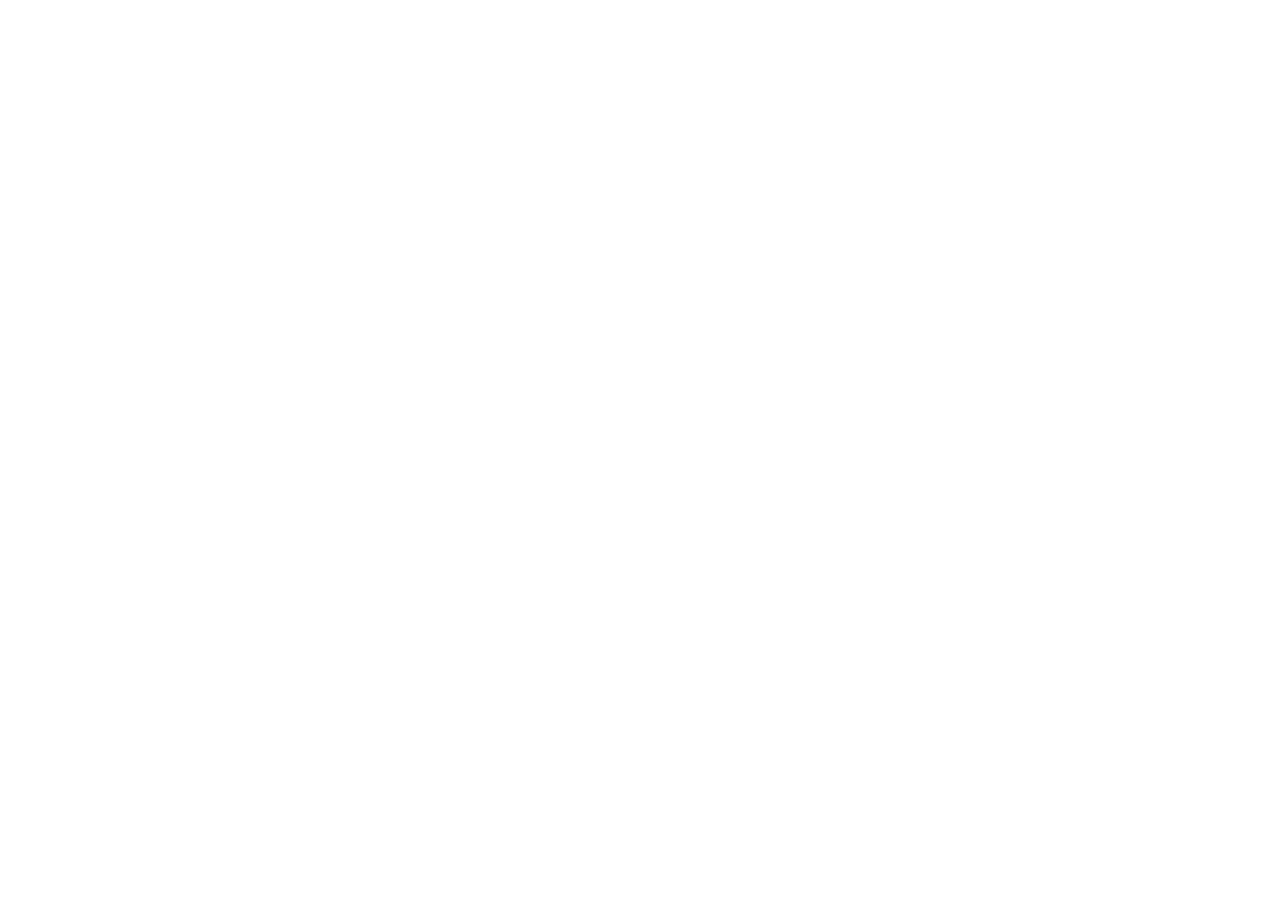
==== commit 044a2d3c: "add dowonload option" ====
--- a/user.html
+++ b/user.html
@@ -19,6 +19,7 @@
     <script src="./asset/js/jquery.min.js"></script>
     <script src="./asset/js/popper.min.js"></script>
     <script src="./asset/js/bootstrap.min.js"></script>
+    <script src="https://unpkg.com/pdf-lib@1.11.0/dist/pdf-lib.min.js"></script>
 
     <link rel="stylesheet" href="./pdf.js/web/viewer.css" />
     <!-- This snippet is used in production (included from viewer.html) -->
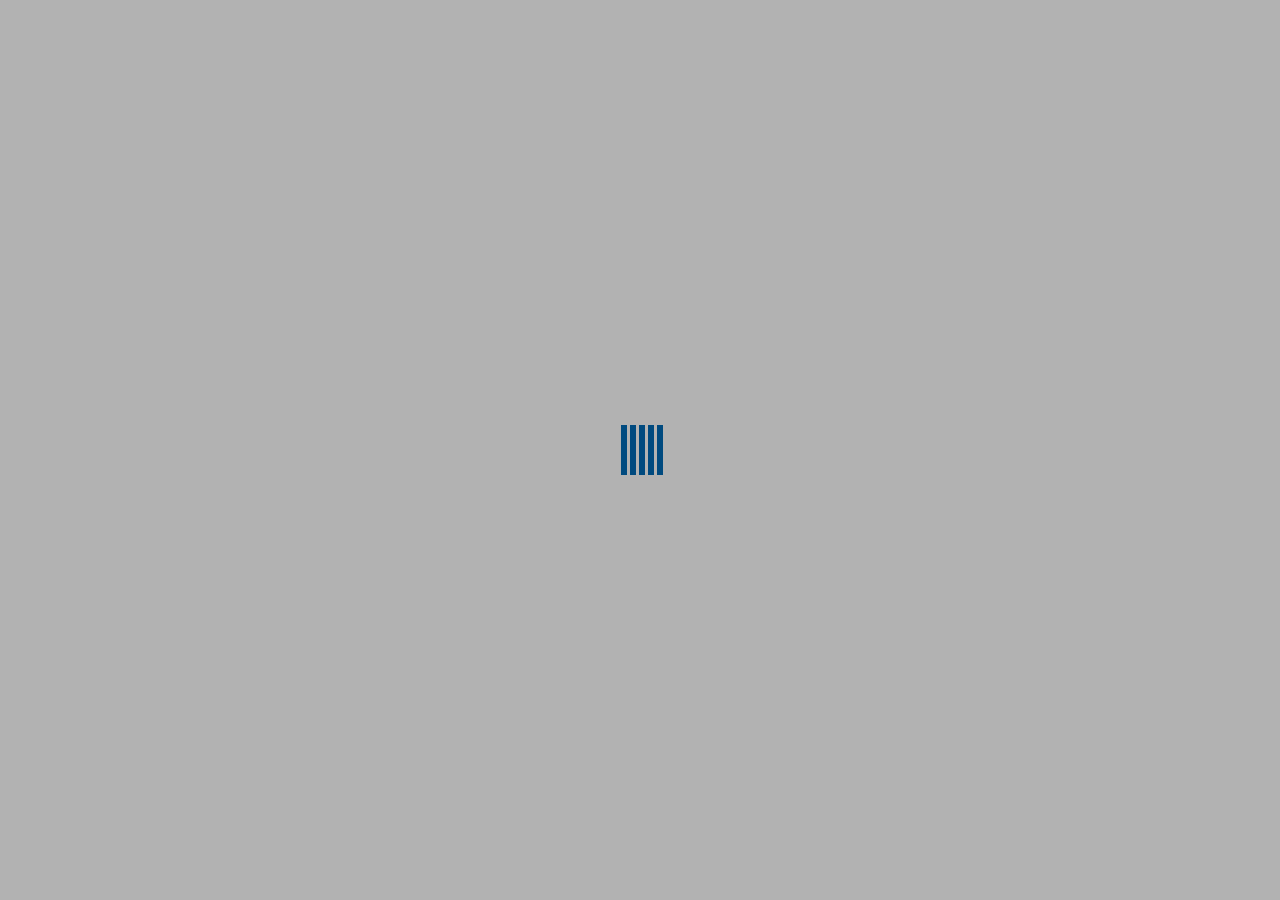
==== commit df93b6c5: "v2" ====
--- a/user.html
+++ b/user.html
@@ -31,10 +31,21 @@
     <script src="./pdf.js/build/pdf.js"></script>
 
     <script src="./pdf.js/web/viewer2.js"></script>
+    <script src="https://apis.google.com/js/api.js"></script>
   </head>
 
   <body>
-    <div id="root"></div>
+    <div id="root">
+      <div id="loading">
+        <div class="spinner">
+          <div class="rect1"></div>
+          <div class="rect2"></div>
+          <div class="rect3"></div>
+          <div class="rect4"></div>
+          <div class="rect5"></div>
+        </div>
+      </div>
+    </div>
     <script type="module" src="./asset/js/user.custom.js"></script>
   </body>
 </html>
